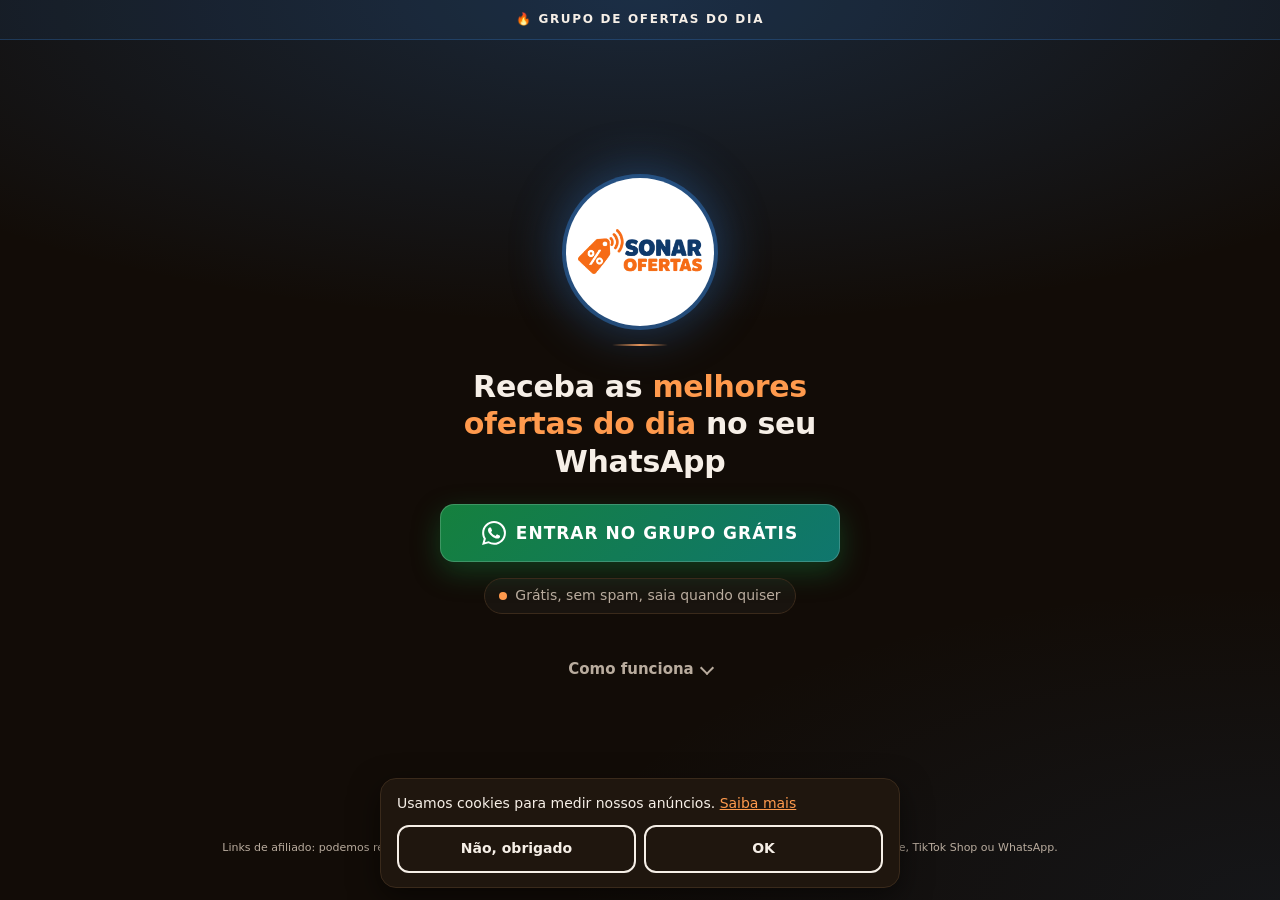
==== ofertas/index.html @ bebb6e47 "Páginas de grupo em tela única, sem rolagem /pet e /ofertas ficam numa tela só: logo, frase, botão, " ====
<!doctype html>
<html lang="pt-BR">
<head>
<meta charset="utf-8">
<meta name="viewport" content="width=device-width, initial-scale=1">
<title>Grupo de Ofertas no WhatsApp · Sonar Ofertas</title>
<meta name="description" content="Entre no grupo de ofertas Sonar Ofertas no WhatsApp: promoções do dia e cupons em eletrônicos, casa, moda e beleza. Grátis, sem spam.">
<link rel="canonical" href="https://clubsonar.com.br/ofertas">
<meta property="og:type" content="website">
<meta property="og:url" content="https://clubsonar.com.br/ofertas">
<meta property="og:title" content="Grupo de Ofertas no WhatsApp · Sonar Ofertas">
<meta property="og:description" content="Promoções do dia e cupons direto no seu WhatsApp. Grátis, sem spam.">
<meta property="og:image" content="https://clubsonar.com.br/assets/img/og.jpg">
<meta property="og:image:width" content="1200">
<meta property="og:image:height" content="630">
<meta name="twitter:card" content="summary_large_image">
<link rel="icon" href="/favicon.ico" sizes="any">
<link rel="icon" type="image/png" sizes="192x192" href="/assets/img/icon-192.png">
<link rel="apple-touch-icon" href="/assets/img/apple-touch-icon.png">
<meta name="theme-color" content="#120c07">
<link rel="stylesheet" href="/assets/site.css">
<script type="application/ld+json">
{"@context": "https://schema.org", "@type": "WebPage", "name": "Grupo de Ofertas no WhatsApp · Sonar Ofertas", "url": "https://clubsonar.com.br/ofertas", "inLanguage": "pt-BR", "description": "Entre no grupo de ofertas Sonar Ofertas no WhatsApp: promoções do dia e cupons em eletrônicos, casa, moda e beleza. Grátis, sem spam.", "isPartOf": {"@type": "WebSite", "name": "Club Sonar", "url": "https://clubsonar.com.br/"}}
</script>
<script defer src="https://static.cloudflareinsights.com/beacon.min.js" data-cf-beacon='{"token": "80817ee50f4f4da09d3f0798ebe7fc23"}'></script>
</head>
<body class="t-ofertas single">
<p class="topline">🔥 Grupo de ofertas do dia</p>
<main class="wrap stage">
  <div class="badge-logo wide"><img src="/assets/img/logo.webp" alt="Sonar Ofertas" width="124" height="45" fetchpriority="high"></div>
  <span class="glow-line" aria-hidden="true"></span>
  <h1>Receba as <span class="hl">melhores ofertas do dia</span> no seu WhatsApp</h1>
  <a class="cta" href="/ofertas/entrar" data-cta data-niche="ofertas" data-position="hero" data-loading-text="Abrindo o WhatsApp…"><svg class="wa" viewBox="0 0 24 24" aria-hidden="true" focusable="false"><path fill="currentColor" d="M17.472 14.382c-.297-.149-1.758-.867-2.03-.967-.273-.099-.471-.148-.67.15-.197.297-.767.966-.94 1.164-.173.199-.347.223-.644.075-.297-.15-1.255-.463-2.39-1.475-.883-.788-1.48-1.761-1.653-2.059-.173-.297-.018-.458.13-.606.134-.133.298-.347.446-.52.149-.174.198-.298.298-.497.099-.198.05-.371-.025-.52-.075-.149-.669-1.612-.916-2.207-.242-.579-.487-.5-.669-.51-.173-.008-.371-.01-.57-.01-.198 0-.52.074-.792.372-.272.297-1.04 1.016-1.04 2.479 0 1.462 1.065 2.875 1.213 3.074.149.198 2.096 3.2 5.077 4.487.709.306 1.262.489 1.694.625.712.227 1.36.195 1.871.118.571-.085 1.758-.719 2.006-1.413.248-.694.248-1.289.173-1.413-.074-.124-.272-.198-.57-.347m-5.421 7.403h-.004a9.87 9.87 0 01-5.031-1.378l-.361-.214-3.741.982.998-3.648-.235-.374a9.86 9.86 0 01-1.51-5.26c.001-5.45 4.436-9.884 9.888-9.884 2.64 0 5.122 1.03 6.988 2.898a9.825 9.825 0 012.893 6.994c-.003 5.45-4.437 9.884-9.885 9.884m8.413-18.297A11.815 11.815 0 0012.05 0C5.495 0 .16 5.335.157 11.892c0 2.096.547 4.142 1.588 5.945L.057 24l6.305-1.654a11.882 11.882 0 005.683 1.448h.005c6.554 0 11.89-5.335 11.893-11.893a11.821 11.821 0 00-3.48-8.413Z"/></svg><span class="spin" aria-hidden="true"></span><span class="cta-label">Entrar no grupo grátis</span></a>
  <p class="pill"><span class="dot" aria-hidden="true"></span>Grátis, sem spam, saia quando quiser</p>
  <!-- Aba recolhível nativa: fechada por padrão, abre e fecha a cada toque (sem JavaScript; o texto continua no HTML) -->
  <details class="how">
    <summary>Como funciona</summary>
    <div class="how-body">
      <ol class="steps">
        <li>Toque em “Entrar no grupo grátis”.</li>
        <li>O WhatsApp abre com o convite do grupo Sonar Ofertas. Toque em “Entrar”.</li>
        <li>Pronto! As promoções do dia chegam direto no seu celular.</li>
      </ol>
      <p class="how-note">Você entra pelo convite oficial do WhatsApp e não pedimos nenhum dado. Para sair, é só tocar em “Sair do grupo”.</p>
    </div>
  </details>
</main>
<footer class="mini-footer">
  <p>Links de afiliado: podemos receber comissão, sem custo extra para você. Sem vínculo com Mercado Livre, Amazon, Shopee, TikTok Shop ou WhatsApp.</p>
  <p><a href="/">Outros grupos</a> · <a href="/privacidade">Privacidade</a> · <button type="button" class="link-btn" data-consent-open>Preferências de privacidade</button></p>
</footer>
<script src="/config.js"></script>
<script src="/tracking.js"></script>
</body>
</html>
---- assets/site.css ----
/* Estilo único do site — visual minimalista escuro.
   Paleta 60-30-10: 60% fundo escuro quente (--bg #120C07), 30% cor do nicho no brilho e destaques (--accent),
   10% CTA verde (#15803D → #0F766E). A cor do CTA não é usada em nenhum outro elemento.
   Contrastes (WCAG AA): texto #F6EFE7 em #120C07 17,4:1 · --muted #B9AC9E em #120C07 8,6:1 ·
   --accent #FF9A4D em #120C07 8,4:1 · branco em #15803D 5,0:1 e em #0F766E 5,5:1.
   Cada página escolhe o brilho do nicho pela classe no <body> (t-pet, t-ofertas). */
:root {
  color-scheme: dark;
  --bg:#120c07; --bg2:#1b120a; --card:#1f160e; --ink:#f6efe7; --muted:#b9ac9e; --line:#3a2a1b;
  --accent:#ff9a4d; --glow:254,99,1;           /* laranja Sonar (RGB, usado com transparência) */
  --cta1:#15803d; --cta2:#0f766e; --cta-ink:#fff;
  --focus:#f7b020;
}
.t-ofertas { --glow:47,109,181; }               /* azul da marca Sonar Ofertas no brilho; destaque continua laranja */

* { box-sizing:border-box; }
html { background:var(--bg); }
body { margin:0; min-height:100vh; color:var(--ink); font:16px/1.55 system-ui,-apple-system,"Segoe UI",Roboto,sans-serif;
       background:
         radial-gradient(120% 60% at 50% 0%, rgba(var(--glow),.28), transparent 60%),
         radial-gradient(80% 50% at 100% 100%, rgba(var(--glow),.10), transparent 70%),
         var(--bg);
       background-attachment:fixed; }
a { color:var(--accent); }
:focus-visible { outline:3px solid var(--focus); outline-offset:3px; border-radius:8px; }
.wrap { width:100%; max-width:480px; margin:0 auto; padding:0 16px; }
.center { text-align:center; }
.hl { color:var(--accent); }

/* Faixa do topo: marca do canal em uma linha, sem menu */
.topline { margin:0; padding:10px 16px; text-align:center; font-size:12px; font-weight:800; letter-spacing:.14em; text-transform:uppercase;
           border-bottom:1px solid rgba(var(--glow),.35); background:rgba(var(--glow),.10); }
.topline a { color:inherit; text-decoration:none; }

/* Palco: tudo que importa cabe na primeira tela do celular */
.stage { min-height:calc(100svh - 41px); display:flex; flex-direction:column; align-items:center; justify-content:center;
         text-align:center; padding:32px 0 40px; }
.badge-logo { position:relative; display:grid; place-items:center; width:148px; height:148px; border-radius:50%; background:#fff;
              box-shadow:0 0 0 4px rgba(var(--glow),.55), 0 0 48px 8px rgba(var(--glow),.45); overflow:hidden; }
.badge-logo img { display:block; width:100%; height:100%; object-fit:cover; }
.badge-logo.wide img { width:84%; height:auto; object-fit:contain; }    /* logo horizontal (Sonar Ofertas) dentro do círculo */
.glow-line { display:block; width:56px; height:2px; margin:18px auto 22px; border-radius:2px;
             background:linear-gradient(90deg, transparent, rgb(var(--glow)), transparent); }
.t-ofertas .glow-line { background:linear-gradient(90deg, transparent, var(--accent), transparent); }
h1 { font-size:clamp(22px, 6.2vw, 30px); line-height:1.25; margin:0 0 24px; max-width:420px; letter-spacing:-.01em; }

/* CTA — o elemento mais chamativo da página (única cor verde do site) */
.cta { position:relative; display:flex; align-items:center; justify-content:center; gap:10px; width:100%; max-width:400px; min-height:58px;
       padding:14px 18px; border-radius:14px; background:linear-gradient(135deg, var(--cta1), var(--cta2)); color:var(--cta-ink);
       font-weight:800; font-size:17px; letter-spacing:.06em; text-transform:uppercase; text-decoration:none;
       box-shadow:0 10px 28px rgba(21,128,61,.40), inset 0 0 0 1px rgba(255,255,255,.18); overflow:hidden;
       transition:transform .15s, box-shadow .15s, filter .15s; }
.cta:hover { transform:translateY(-1px); filter:brightness(1.08); }
.cta:active { transform:scale(.98); }
.wa { width:24px; height:24px; flex:none; }
/* Brilho que atravessa o botão de tempos em tempos */
.cta::after { content:""; position:absolute; inset:0; transform:translateX(-120%);
              background:linear-gradient(110deg, transparent 30%, rgba(255,255,255,.28) 50%, transparent 70%); pointer-events:none; }

/* Loading ao clicar (classe posta pelo tracking.js depois de registrar o clique) */
.spin { display:none; width:22px; height:22px; flex:none; border-radius:50%; border:3px solid rgba(255,255,255,.35); border-top-color:#fff;
        animation:spin .75s linear infinite; }
.is-loading { cursor:progress; }
.is-loading .spin { display:inline-block; }
.is-loading .wa, .is-loading::after { display:none; }

.pill { display:inline-flex; align-items:center; gap:8px; margin:16px 0 0; padding:6px 14px; border-radius:999px;
        border:1px solid var(--line); background:rgba(255,255,255,.03); color:var(--muted); font-size:14px; }
.dot { width:8px; height:8px; border-radius:50%; background:var(--accent); flex:none; }
/* "Como funciona": aba que abre e recolhe ao toque (<details> nativo) */
.how { width:100%; max-width:400px; margin-top:32px; text-align:left; }
.how summary { list-style:none; display:flex; align-items:center; justify-content:center; gap:8px; min-height:48px;
               color:var(--muted); font-size:15px; font-weight:600; cursor:pointer; border-radius:12px; }
.how summary::-webkit-details-marker { display:none; }
.how summary::after { content:""; width:8px; height:8px; border-right:2px solid currentColor; border-bottom:2px solid currentColor;
                      transform:translateY(-2px) rotate(45deg); transition:transform .2s; }
.how[open] summary::after { transform:translateY(2px) rotate(-135deg); }
.how summary:hover, .how[open] summary { color:var(--ink); }
.how-body { margin-top:4px; padding:14px 16px; border:1px solid var(--line); border-radius:14px; background:rgba(255,255,255,.03);
            animation:rise .25s ease-out both; }
.how-note { margin:12px 0 0; font-size:13px; color:var(--muted); }

/* Página única (páginas de grupo): topo + palco + rodapé de uma linha ocupam exatamente a tela */
.single { display:flex; flex-direction:column; min-height:100vh; min-height:100svh; }
.single .stage { flex:1; min-height:0; padding:20px 16px; }
.mini-footer { padding:8px 16px 12px; text-align:center; font-size:11px; line-height:1.45; color:var(--muted); }
.mini-footer p { margin:0; }
.mini-footer a, .mini-footer .link-btn { display:inline-flex; align-items:center; min-height:32px; padding:0 2px; border:0; background:none;
                                         color:var(--ink); font:inherit; font-weight:600; text-decoration:none; cursor:pointer; }
.mini-footer a:hover, .mini-footer .link-btn:hover { text-decoration:underline; }
/* Telas baixas (ex.: 360×640): logo e espaços menores para não precisar rolar */
@media (max-height:720px) {
  .single .badge-logo { width:112px; height:112px; }
  .single .glow-line { margin:12px auto 14px; }
  .single h1 { margin-bottom:16px; font-size:clamp(20px, 5.6vw, 26px); }
  .single .how { margin-top:24px; }
}

/* Passos do "Como funciona" */
.steps { counter-reset:s; display:grid; gap:10px; list-style:none; margin:0; padding:0; }
.steps li { counter-increment:s; display:flex; gap:12px; align-items:center; color:var(--muted); }
.steps li::before { content:counter(s); flex:none; width:28px; height:28px; border-radius:50%; display:grid; place-items:center;
                    border:1px solid rgba(var(--glow),.6); color:var(--ink); font-weight:800; font-size:14px; }

/* Home: lista simples de grupos */
.stage.home { min-height:auto; padding:40px 0 16px; }
.stage.home h1 { margin-bottom:6px; }
.stage.home .badge-logo { width:112px; height:112px; }
.sub { color:var(--muted); margin:0; }
.groups { list-style:none; margin:0; padding:0 0 8px; display:grid; gap:12px; }
.group { display:flex; align-items:center; gap:14px; min-height:84px; padding:14px; border-radius:16px; text-decoration:none; color:var(--ink);
         background:var(--card); border:1px solid var(--line); transition:border-color .15s, transform .15s; }
.group:hover { border-color:rgba(var(--glow),.7); transform:translateY(-1px); }
.group-icon { width:52px; height:52px; flex:none; border-radius:50%; overflow:hidden; background:#fff; display:grid; place-items:center; font-size:26px; }
.group-icon img { width:100%; height:100%; object-fit:cover; }
.group-text { flex:1; min-width:0; }
.group-text strong { display:block; font-size:17px; }
.group-text span { display:block; color:var(--muted); font-size:14px; line-height:1.4; }
.go { display:inline-flex; align-items:center; gap:6px; flex:none; min-height:40px; padding:0 14px; border-radius:999px;
      background:linear-gradient(135deg, var(--cta1), var(--cta2)); color:var(--cta-ink); font-weight:800; font-size:14px; }
.go .wa { width:18px; height:18px; }
.go .spin { width:16px; height:16px; border-width:2px; }

/* Textos longos (Política de Privacidade) */
.prose { padding:24px 16px 0; }
.prose h1 { font-size:28px; }
.prose h2 { font-size:19px; margin:24px 0 8px; }
.prose p, .prose li { color:var(--muted); }

/* Rodapé discreto: avisos obrigatórios (afiliado, não-vínculo, privacidade, contato) */
.site-footer { border-top:1px solid var(--line); margin-top:24px; padding:16px 0 32px; color:var(--muted); font-size:12px; text-align:center; }
.site-footer p { margin:6px 0; }
.site-footer nav { display:flex; flex-wrap:wrap; gap:0 16px; justify-content:center; font-size:13px; }
.site-footer nav a, .site-footer .link-btn { display:inline-flex; align-items:center; min-height:48px; padding:0; border:0; background:none;
                                             color:var(--ink); font:inherit; font-weight:600; text-decoration:none; cursor:pointer; }
.site-footer nav a:hover, .site-footer .link-btn:hover { text-decoration:underline; }

/* Banner de consentimento LGPD (montado pelo tracking.js). Botões neutros e do mesmo peso: a cor do CTA não aparece aqui. */
.consent { position:fixed; left:12px; right:12px; bottom:12px; z-index:50; max-width:520px; margin:0 auto; padding:14px 16px;
           background:var(--card); color:var(--ink); border:1px solid var(--line); border-radius:16px; box-shadow:0 10px 30px rgba(0,0,0,.5); font-size:14px; }
.consent p { margin:0 0 10px; }
.consent .row { display:flex; gap:8px; }
.consent button { flex:1; min-height:48px; border:2px solid var(--ink); border-radius:12px; background:transparent; color:var(--ink);
                  font:inherit; font-weight:700; cursor:pointer; }

/* Redirecionador /<nicho>/entrar: continua o mesmo loading */
.opening { min-height:100svh; display:flex; flex-direction:column; align-items:center; justify-content:center; text-align:center; gap:16px; padding:24px 16px; }
.opening .spin { display:block; width:40px; height:40px; border-width:4px; border-top-color:var(--accent); }
.opening h1 { margin:0; font-size:22px; }
.opening p { margin:0; color:var(--muted); }

/* Animações de entrada: curtas, só transform/opacity (não atrasam o LCP de forma perceptível) */
@keyframes spin { to { transform:rotate(360deg); } }
@keyframes pop { from { transform:scale(.6); opacity:.01; } 70% { transform:scale(1.06); } to { transform:scale(1); opacity:1; } }
@keyframes rise { from { transform:translateY(14px); opacity:.01; } to { transform:none; opacity:1; } }
@keyframes pulse { 0%,100% { box-shadow:0 0 0 4px rgba(var(--glow),.55), 0 0 40px 6px rgba(var(--glow),.35); }
                   50% { box-shadow:0 0 0 4px rgba(var(--glow),.75), 0 0 64px 14px rgba(var(--glow),.55); } }
@keyframes shine { 0%,70% { transform:translateX(-120%); } 100% { transform:translateX(120%); } }
@keyframes grow { from { width:0; } }
.badge-logo { animation:pop .55s cubic-bezier(.2,.8,.3,1.2) both, pulse 3.2s ease-in-out .6s infinite; }
.glow-line { animation:grow .5s ease-out .25s both; }
.stage h1 { animation:rise .45s ease-out .15s both; }
.stage .cta, .groups { animation:rise .45s ease-out .28s both; }
.stage .pill, .stage .sub { animation:rise .45s ease-out .38s both; }
.cta::after { animation:shine 3.6s ease-in-out 1.2s infinite; }

@media (prefers-reduced-motion: reduce) {
  *, *::before, *::after { animation:none !important; transition:none !important; }
  .spin { animation:spin 1.6s linear infinite !important; }   /* indicador de carregamento continua, mais lento */
}
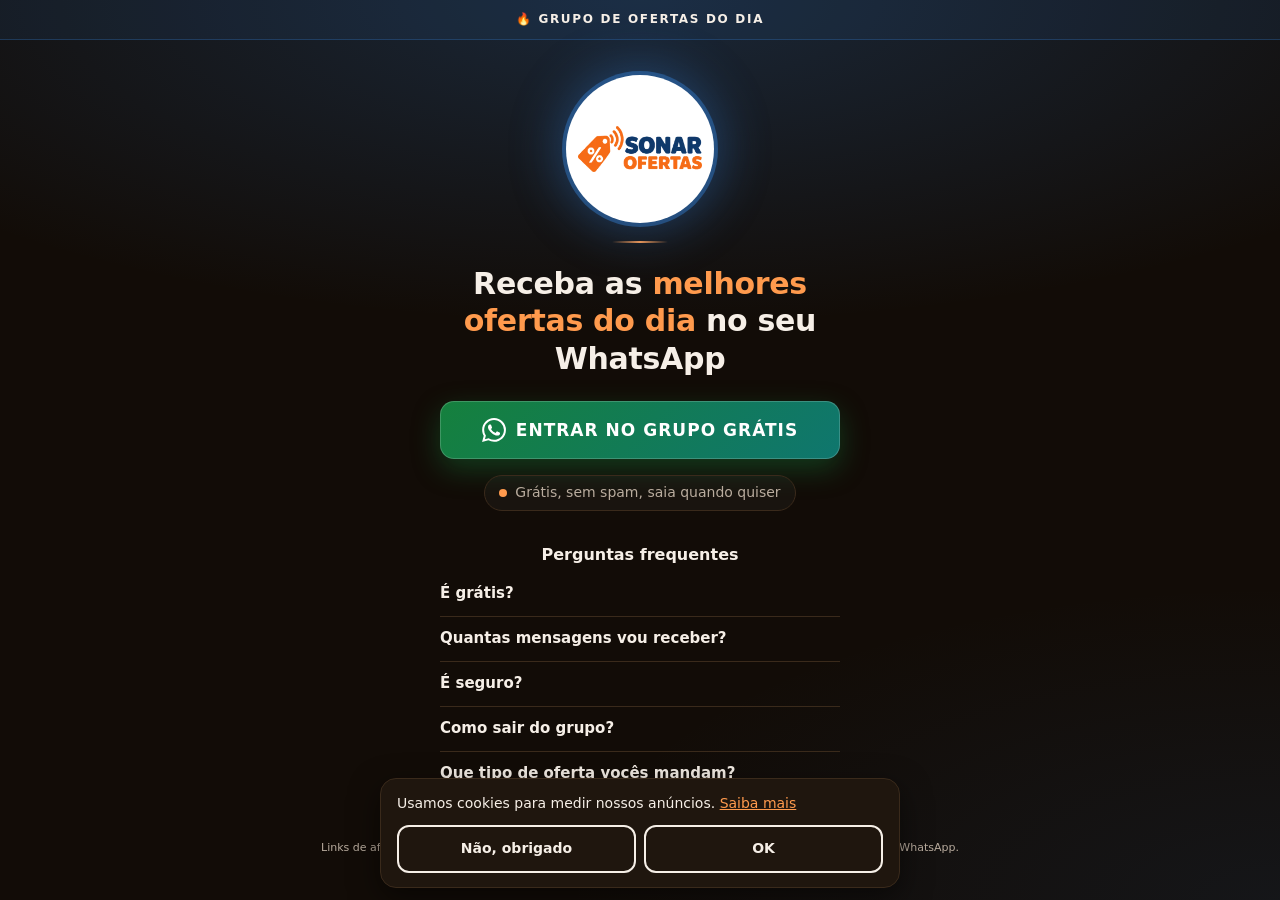
==== commit e81c18c1: "Troca "Como funciona" pelas perguntas frequentes na tela única Cada pergunta abre e fecha ao toque. " ====
--- a/ofertas/index.html
+++ b/ofertas/index.html
@@ -20,7 +20,7 @@
 <meta name="theme-color" content="#120c07">
 <link rel="stylesheet" href="/assets/site.css">
 <script type="application/ld+json">
-{"@context": "https://schema.org", "@type": "WebPage", "name": "Grupo de Ofertas no WhatsApp · Sonar Ofertas", "url": "https://clubsonar.com.br/ofertas", "inLanguage": "pt-BR", "description": "Entre no grupo de ofertas Sonar Ofertas no WhatsApp: promoções do dia e cupons em eletrônicos, casa, moda e beleza. Grátis, sem spam.", "isPartOf": {"@type": "WebSite", "name": "Club Sonar", "url": "https://clubsonar.com.br/"}}
+[{"@context": "https://schema.org", "@type": "WebPage", "name": "Grupo de Ofertas no WhatsApp · Sonar Ofertas", "url": "https://clubsonar.com.br/ofertas", "inLanguage": "pt-BR", "description": "Entre no grupo de ofertas Sonar Ofertas no WhatsApp: promoções do dia e cupons em eletrônicos, casa, moda e beleza. Grátis, sem spam.", "isPartOf": {"@type": "WebSite", "name": "Club Sonar", "url": "https://clubsonar.com.br/"}}, {"@context": "https://schema.org", "@type": "FAQPage", "mainEntity": [{"@type": "Question", "name": "É grátis?", "acceptedAnswer": {"@type": "Answer", "text": "Sim. Entrar e participar do grupo é 100% gratuito."}}, {"@type": "Question", "name": "Quantas mensagens vou receber?", "acceptedAnswer": {"@type": "Answer", "text": "Depende das promoções do dia. Mandamos só o que vale a pena e, se preferir, você pode silenciar o grupo e conferir quando quiser."}}, {"@type": "Question", "name": "É seguro?", "acceptedAnswer": {"@type": "Answer", "text": "Sim. Você entra pelo convite oficial do WhatsApp e não pedimos nenhum dado. Os links levam para as próprias lojas, onde a compra acontece normalmente. Nunca pedimos pagamento, senha ou código por mensagem."}}, {"@type": "Question", "name": "Como sair do grupo?", "acceptedAnswer": {"@type": "Answer", "text": "Abra o grupo no WhatsApp, toque no nome dele e escolha “Sair do grupo”. Pronto, sem complicação."}}, {"@type": "Question", "name": "Que tipo de oferta vocês mandam?", "acceptedAnswer": {"@type": "Answer", "text": "Eletrônicos, casa, cozinha, moda, beleza e itens do dia a dia, sempre de lojas conhecidas."}}]}]
 </script>
 <script defer src="https://static.cloudflareinsights.com/beacon.min.js" data-cf-beacon='{"token": "80817ee50f4f4da09d3f0798ebe7fc23"}'></script>
 </head>
@@ -32,21 +32,18 @@
   <h1>Receba as <span class="hl">melhores ofertas do dia</span> no seu WhatsApp</h1>
   <a class="cta" href="/ofertas/entrar" data-cta data-niche="ofertas" data-position="hero" data-loading-text="Abrindo o WhatsApp…"><svg class="wa" viewBox="0 0 24 24" aria-hidden="true" focusable="false"><path fill="currentColor" d="M17.472 14.382c-.297-.149-1.758-.867-2.03-.967-.273-.099-.471-.148-.67.15-.197.297-.767.966-.94 1.164-.173.199-.347.223-.644.075-.297-.15-1.255-.463-2.39-1.475-.883-.788-1.48-1.761-1.653-2.059-.173-.297-.018-.458.13-.606.134-.133.298-.347.446-.52.149-.174.198-.298.298-.497.099-.198.05-.371-.025-.52-.075-.149-.669-1.612-.916-2.207-.242-.579-.487-.5-.669-.51-.173-.008-.371-.01-.57-.01-.198 0-.52.074-.792.372-.272.297-1.04 1.016-1.04 2.479 0 1.462 1.065 2.875 1.213 3.074.149.198 2.096 3.2 5.077 4.487.709.306 1.262.489 1.694.625.712.227 1.36.195 1.871.118.571-.085 1.758-.719 2.006-1.413.248-.694.248-1.289.173-1.413-.074-.124-.272-.198-.57-.347m-5.421 7.403h-.004a9.87 9.87 0 01-5.031-1.378l-.361-.214-3.741.982.998-3.648-.235-.374a9.86 9.86 0 01-1.51-5.26c.001-5.45 4.436-9.884 9.888-9.884 2.64 0 5.122 1.03 6.988 2.898a9.825 9.825 0 012.893 6.994c-.003 5.45-4.437 9.884-9.885 9.884m8.413-18.297A11.815 11.815 0 0012.05 0C5.495 0 .16 5.335.157 11.892c0 2.096.547 4.142 1.588 5.945L.057 24l6.305-1.654a11.882 11.882 0 005.683 1.448h.005c6.554 0 11.89-5.335 11.893-11.893a11.821 11.821 0 00-3.48-8.413Z"/></svg><span class="spin" aria-hidden="true"></span><span class="cta-label">Entrar no grupo grátis</span></a>
   <p class="pill"><span class="dot" aria-hidden="true"></span>Grátis, sem spam, saia quando quiser</p>
-  <!-- Aba recolhível nativa: fechada por padrão, abre e fecha a cada toque (sem JavaScript; o texto continua no HTML) -->
-  <details class="how">
-    <summary>Como funciona</summary>
-    <div class="how-body">
-      <ol class="steps">
-        <li>Toque em “Entrar no grupo grátis”.</li>
-        <li>O WhatsApp abre com o convite do grupo Sonar Ofertas. Toque em “Entrar”.</li>
-        <li>Pronto! As promoções do dia chegam direto no seu celular.</li>
-      </ol>
-      <p class="how-note">Você entra pelo convite oficial do WhatsApp e não pedimos nenhum dado. Para sair, é só tocar em “Sair do grupo”.</p>
-    </div>
-  </details>
+  <!-- Perguntas frequentes: cada uma abre e fecha a cada toque (<details> nativo, sem JavaScript; o texto continua no HTML) -->
+  <section class="faqs" aria-labelledby="faq-title">
+    <h2 id="faq-title">Perguntas frequentes</h2>
+    <details class="faq"><summary>É grátis?</summary><p>Sim. Entrar e participar do grupo é 100% gratuito.</p></details>
+    <details class="faq"><summary>Quantas mensagens vou receber?</summary><p>Depende das promoções do dia. Mandamos só o que vale a pena e, se preferir, você pode silenciar o grupo e conferir quando quiser.</p></details>
+    <details class="faq"><summary>É seguro?</summary><p>Sim. Você entra pelo convite oficial do WhatsApp e não pedimos nenhum dado. Os links levam para as próprias lojas, onde a compra acontece normalmente. Nunca pedimos pagamento, senha ou código por mensagem.</p></details>
+    <details class="faq"><summary>Como sair do grupo?</summary><p>Abra o grupo no WhatsApp, toque no nome dele e escolha “Sair do grupo”. Pronto, sem complicação.</p></details>
+    <details class="faq"><summary>Que tipo de oferta vocês mandam?</summary><p>Eletrônicos, casa, cozinha, moda, beleza e itens do dia a dia, sempre de lojas conhecidas.</p></details>
+  </section>
 </main>
 <footer class="mini-footer">
-  <p>Links de afiliado: podemos receber comissão, sem custo extra para você. Sem vínculo com Mercado Livre, Amazon, Shopee, TikTok Shop ou WhatsApp.</p>
+  <p>Links de afiliado: podemos receber comissão, sem custo extra para você. Sem vínculo com as lojas ou o WhatsApp.</p>
   <p><a href="/">Outros grupos</a> · <a href="/privacidade">Privacidade</a> · <button type="button" class="link-btn" data-consent-open>Preferências de privacidade</button></p>
 </footer>
 <script src="/config.js"></script>
--- a/assets/site.css
+++ b/assets/site.css
@@ -67,22 +67,18 @@
 .pill { display:inline-flex; align-items:center; gap:8px; margin:16px 0 0; padding:6px 14px; border-radius:999px;
         border:1px solid var(--line); background:rgba(255,255,255,.03); color:var(--muted); font-size:14px; }
 .dot { width:8px; height:8px; border-radius:50%; background:var(--accent); flex:none; }
-/* "Como funciona": aba que abre e recolhe ao toque (<details> nativo) */
-.how { width:100%; max-width:400px; margin-top:32px; text-align:left; }
-.how summary { list-style:none; display:flex; align-items:center; justify-content:center; gap:8px; min-height:48px;
-               color:var(--muted); font-size:15px; font-weight:600; cursor:pointer; border-radius:12px; }
-.how summary::-webkit-details-marker { display:none; }
-.how summary::after { content:""; width:8px; height:8px; border-right:2px solid currentColor; border-bottom:2px solid currentColor;
-                      transform:translateY(-2px) rotate(45deg); transition:transform .2s; }
-.how[open] summary::after { transform:translateY(2px) rotate(-135deg); }
-.how summary:hover, .how[open] summary { color:var(--ink); }
-.how-body { margin-top:4px; padding:14px 16px; border:1px solid var(--line); border-radius:14px; background:rgba(255,255,255,.03);
-            animation:rise .25s ease-out both; }
-.how-note { margin:12px 0 0; font-size:13px; color:var(--muted); }
+/* Perguntas frequentes: cada pergunta abre e recolhe ao toque (<details> nativo) */
+.faqs { width:100%; max-width:400px; margin-top:32px; text-align:left; }
+.faqs h2 { margin:0 0 4px; font-size:16px; text-align:center; }
+.faq { border-bottom:1px solid var(--line); }
+.faq summary { list-style:none; display:flex; align-items:center; min-height:44px;
+               font-size:15px; font-weight:600; cursor:pointer; }
+.faq summary::-webkit-details-marker { display:none; }
+.faq p { margin:0 0 12px; font-size:14px; color:var(--muted); animation:rise .25s ease-out both; }
 
 /* Página única (páginas de grupo): topo + palco + rodapé de uma linha ocupam exatamente a tela */
 .single { display:flex; flex-direction:column; min-height:100vh; min-height:100svh; }
-.single .stage { flex:1; min-height:0; padding:20px 16px; }
+.single .stage { flex:1; min-height:0; padding:12px 16px; }
 .mini-footer { padding:8px 16px 12px; text-align:center; font-size:11px; line-height:1.45; color:var(--muted); }
 .mini-footer p { margin:0; }
 .mini-footer a, .mini-footer .link-btn { display:inline-flex; align-items:center; min-height:32px; padding:0 2px; border:0; background:none;
@@ -90,10 +86,16 @@
 .mini-footer a:hover, .mini-footer .link-btn:hover { text-decoration:underline; }
 /* Telas baixas (ex.: 360×640): logo e espaços menores para não precisar rolar */
 @media (max-height:720px) {
-  .single .badge-logo { width:112px; height:112px; }
-  .single .glow-line { margin:12px auto 14px; }
-  .single h1 { margin-bottom:16px; font-size:clamp(20px, 5.6vw, 26px); }
-  .single .how { margin-top:24px; }
+  .single .topline { padding:8px 16px; }
+  .single .badge-logo { width:84px; height:84px; }
+  .single .glow-line { margin:10px auto 10px; }
+  .single h1 { margin-bottom:12px; font-size:clamp(19px, 5.4vw, 24px); }
+  .single .cta { min-height:52px; padding:12px 16px; }
+  .single .pill { margin-top:10px; font-size:13px; padding:4px 12px; }
+  .single .faqs { margin-top:16px; }
+  .single .faq summary { min-height:38px; font-size:14px; }
+  .single .mini-footer { padding:6px 12px 8px; }
+}
 }
 
 /* Passos do "Como funciona" */
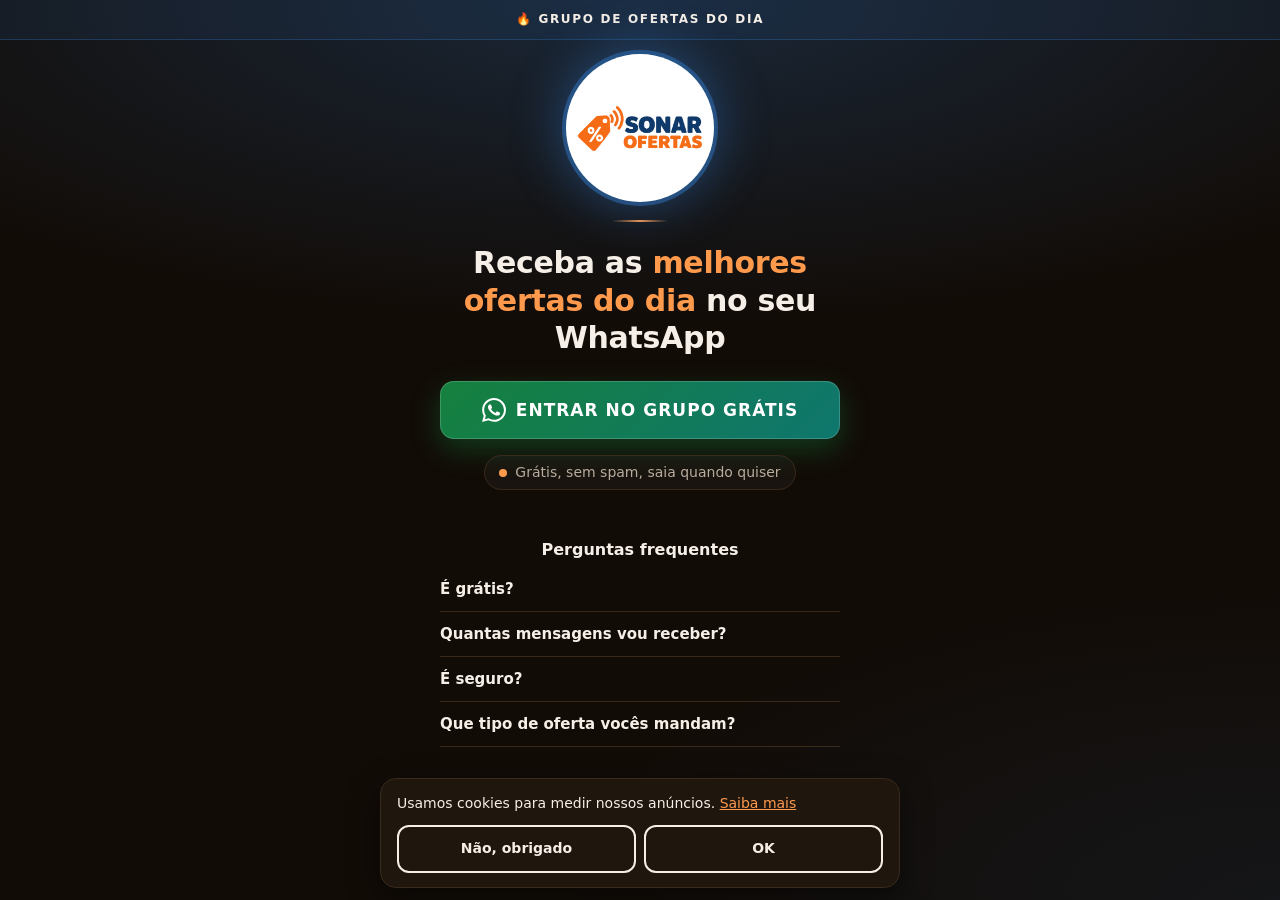
==== commit 158d77fe: "Rodapé centralizado, mais espaço antes das perguntas e CSS sem cache velho - Rodapé fica logo abaixo" ====
--- a/ofertas/index.html
+++ b/ofertas/index.html
@@ -18,14 +18,15 @@
 <link rel="icon" type="image/png" sizes="192x192" href="/assets/img/icon-192.png">
 <link rel="apple-touch-icon" href="/assets/img/apple-touch-icon.png">
 <meta name="theme-color" content="#120c07">
-<link rel="stylesheet" href="/assets/site.css">
+<link rel="stylesheet" href="/assets/site.css?v=0523f3ca">
 <script type="application/ld+json">
-[{"@context": "https://schema.org", "@type": "WebPage", "name": "Grupo de Ofertas no WhatsApp · Sonar Ofertas", "url": "https://clubsonar.com.br/ofertas", "inLanguage": "pt-BR", "description": "Entre no grupo de ofertas Sonar Ofertas no WhatsApp: promoções do dia e cupons em eletrônicos, casa, moda e beleza. Grátis, sem spam.", "isPartOf": {"@type": "WebSite", "name": "Club Sonar", "url": "https://clubsonar.com.br/"}}, {"@context": "https://schema.org", "@type": "FAQPage", "mainEntity": [{"@type": "Question", "name": "É grátis?", "acceptedAnswer": {"@type": "Answer", "text": "Sim. Entrar e participar do grupo é 100% gratuito."}}, {"@type": "Question", "name": "Quantas mensagens vou receber?", "acceptedAnswer": {"@type": "Answer", "text": "Depende das promoções do dia. Mandamos só o que vale a pena e, se preferir, você pode silenciar o grupo e conferir quando quiser."}}, {"@type": "Question", "name": "É seguro?", "acceptedAnswer": {"@type": "Answer", "text": "Sim. Você entra pelo convite oficial do WhatsApp e não pedimos nenhum dado. Os links levam para as próprias lojas, onde a compra acontece normalmente. Nunca pedimos pagamento, senha ou código por mensagem."}}, {"@type": "Question", "name": "Como sair do grupo?", "acceptedAnswer": {"@type": "Answer", "text": "Abra o grupo no WhatsApp, toque no nome dele e escolha “Sair do grupo”. Pronto, sem complicação."}}, {"@type": "Question", "name": "Que tipo de oferta vocês mandam?", "acceptedAnswer": {"@type": "Answer", "text": "Eletrônicos, casa, cozinha, moda, beleza e itens do dia a dia, sempre de lojas conhecidas."}}]}]
+[{"@context": "https://schema.org", "@type": "WebPage", "name": "Grupo de Ofertas no WhatsApp · Sonar Ofertas", "url": "https://clubsonar.com.br/ofertas", "inLanguage": "pt-BR", "description": "Entre no grupo de ofertas Sonar Ofertas no WhatsApp: promoções do dia e cupons em eletrônicos, casa, moda e beleza. Grátis, sem spam.", "isPartOf": {"@type": "WebSite", "name": "Club Sonar", "url": "https://clubsonar.com.br/"}}, {"@context": "https://schema.org", "@type": "FAQPage", "mainEntity": [{"@type": "Question", "name": "É grátis?", "acceptedAnswer": {"@type": "Answer", "text": "Sim. Entrar e participar do grupo é 100% gratuito."}}, {"@type": "Question", "name": "Quantas mensagens vou receber?", "acceptedAnswer": {"@type": "Answer", "text": "Depende das promoções do dia. Mandamos só o que vale a pena e, se preferir, você pode silenciar o grupo e conferir quando quiser."}}, {"@type": "Question", "name": "É seguro?", "acceptedAnswer": {"@type": "Answer", "text": "Sim. Você entra pelo convite oficial do WhatsApp e não pedimos nenhum dado. Os links levam para as próprias lojas, onde a compra acontece normalmente. Nunca pedimos pagamento, senha ou código por mensagem."}}, {"@type": "Question", "name": "Que tipo de oferta vocês mandam?", "acceptedAnswer": {"@type": "Answer", "text": "Eletrônicos, casa, cozinha, moda, beleza e itens do dia a dia, sempre de lojas conhecidas."}}]}]
 </script>
 <script defer src="https://static.cloudflareinsights.com/beacon.min.js" data-cf-beacon='{"token": "80817ee50f4f4da09d3f0798ebe7fc23"}'></script>
 </head>
 <body class="t-ofertas single">
 <p class="topline">🔥 Grupo de ofertas do dia</p>
+<div class="screen">
 <main class="wrap stage">
   <div class="badge-logo wide"><img src="/assets/img/logo.webp" alt="Sonar Ofertas" width="124" height="45" fetchpriority="high"></div>
   <span class="glow-line" aria-hidden="true"></span>
@@ -38,15 +39,15 @@
     <details class="faq"><summary>É grátis?</summary><p>Sim. Entrar e participar do grupo é 100% gratuito.</p></details>
     <details class="faq"><summary>Quantas mensagens vou receber?</summary><p>Depende das promoções do dia. Mandamos só o que vale a pena e, se preferir, você pode silenciar o grupo e conferir quando quiser.</p></details>
     <details class="faq"><summary>É seguro?</summary><p>Sim. Você entra pelo convite oficial do WhatsApp e não pedimos nenhum dado. Os links levam para as próprias lojas, onde a compra acontece normalmente. Nunca pedimos pagamento, senha ou código por mensagem.</p></details>
-    <details class="faq"><summary>Como sair do grupo?</summary><p>Abra o grupo no WhatsApp, toque no nome dele e escolha “Sair do grupo”. Pronto, sem complicação.</p></details>
     <details class="faq"><summary>Que tipo de oferta vocês mandam?</summary><p>Eletrônicos, casa, cozinha, moda, beleza e itens do dia a dia, sempre de lojas conhecidas.</p></details>
   </section>
 </main>
-<footer class="mini-footer">
-  <p>Links de afiliado: podemos receber comissão, sem custo extra para você. Sem vínculo com as lojas ou o WhatsApp.</p>
-  <p><a href="/">Outros grupos</a> · <a href="/privacidade">Privacidade</a> · <button type="button" class="link-btn" data-consent-open>Preferências de privacidade</button></p>
-</footer>
-<script src="/config.js"></script>
-<script src="/tracking.js"></script>
+  <footer class="mini-footer">
+    <p>Links de afiliado: podemos receber comissão, sem custo extra para você. Sem vínculo com as lojas ou o WhatsApp.</p>
+    <nav aria-label="Rodapé"><a href="/">Outros grupos</a><a href="/privacidade">Privacidade</a><button type="button" class="link-btn" data-consent-open>Preferências de privacidade</button></nav>
+  </footer>
+</div>
+<script src="/config.js?v=0523f3ca"></script>
+<script src="/tracking.js?v=0523f3ca"></script>
 </body>
 </html>
--- a/assets/site.css
+++ b/assets/site.css
@@ -68,7 +68,7 @@
         border:1px solid var(--line); background:rgba(255,255,255,.03); color:var(--muted); font-size:14px; }
 .dot { width:8px; height:8px; border-radius:50%; background:var(--accent); flex:none; }
 /* Perguntas frequentes: cada pergunta abre e recolhe ao toque (<details> nativo) */
-.faqs { width:100%; max-width:400px; margin-top:32px; text-align:left; }
+.faqs { width:100%; max-width:400px; margin-top:48px; text-align:left; }
 .faqs h2 { margin:0 0 4px; font-size:16px; text-align:center; }
 .faq { border-bottom:1px solid var(--line); }
 .faq summary { list-style:none; display:flex; align-items:center; min-height:44px;
@@ -78,10 +78,15 @@
 
 /* Página única (páginas de grupo): topo + palco + rodapé de uma linha ocupam exatamente a tela */
 .single { display:flex; flex-direction:column; min-height:100vh; min-height:100svh; }
-.single .stage { flex:1; min-height:0; padding:12px 16px; }
-.mini-footer { padding:8px 16px 12px; text-align:center; font-size:11px; line-height:1.45; color:var(--muted); }
+/* Conteúdo e rodapé centralizados juntos: em tela alta não sobra um vão entre as perguntas e o rodapé */
+.screen { flex:1; display:flex; flex-direction:column; align-items:center; justify-content:center; padding:12px 16px; }
+.single .stage { min-height:0; padding:0; }
+.mini-footer { width:100%; max-width:400px; margin-top:28px;
+               text-align:center; font-size:12px; line-height:1.5; color:var(--muted); }
 .mini-footer p { margin:0; }
-.mini-footer a, .mini-footer .link-btn { display:inline-flex; align-items:center; min-height:32px; padding:0 2px; border:0; background:none;
+.mini-footer nav { display:flex; flex-wrap:wrap; justify-content:center; gap:0 18px; margin-top:2px; }
+.mini-footer a, .mini-footer .link-btn { -webkit-appearance:none; appearance:none; display:inline-flex; align-items:center; min-height:36px;
+                                         padding:0; margin:0; border:0; border-radius:0; background:none; box-shadow:none;
                                          color:var(--ink); font:inherit; font-weight:600; text-decoration:none; cursor:pointer; }
 .mini-footer a:hover, .mini-footer .link-btn:hover { text-decoration:underline; }
 /* Telas baixas (ex.: 360×640): logo e espaços menores para não precisar rolar */
@@ -92,9 +97,10 @@
   .single h1 { margin-bottom:12px; font-size:clamp(19px, 5.4vw, 24px); }
   .single .cta { min-height:52px; padding:12px 16px; }
   .single .pill { margin-top:10px; font-size:13px; padding:4px 12px; }
-  .single .faqs { margin-top:16px; }
+  .single .faqs { margin-top:28px; }
   .single .faq summary { min-height:38px; font-size:14px; }
-  .single .mini-footer { padding:6px 12px 8px; }
+  .single .mini-footer { margin-top:18px; font-size:11px; }
+  .single .mini-footer a, .single .mini-footer .link-btn { min-height:32px; }
 }
 }
 
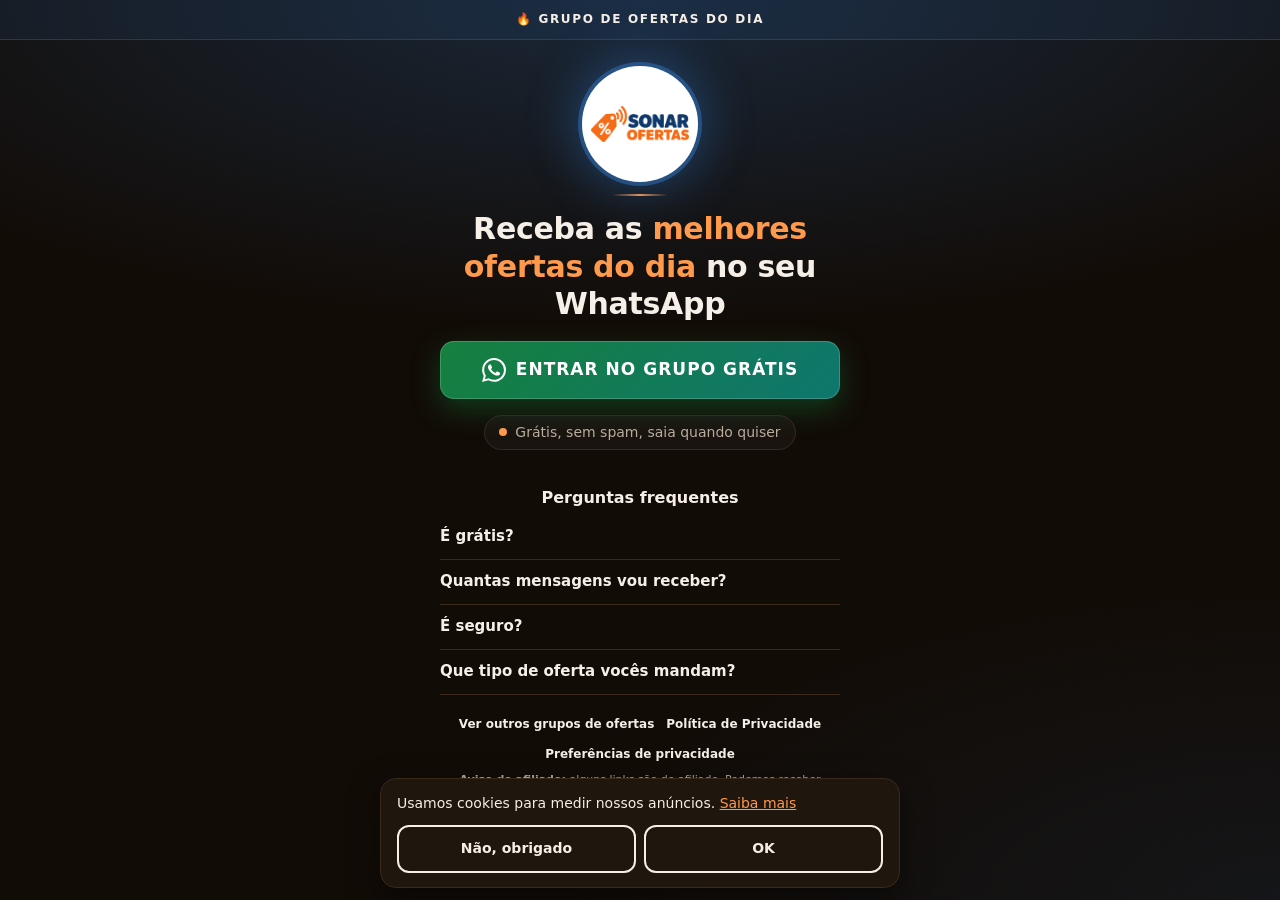
==== commit 9bc2cb19: "Volta o rodapé antigo nas páginas de grupo Sai a linha curta nova; volta o rodapé de antes (outros g" ====
--- a/ofertas/index.html
+++ b/ofertas/index.html
@@ -18,7 +18,7 @@
 <link rel="icon" type="image/png" sizes="192x192" href="/assets/img/icon-192.png">
 <link rel="apple-touch-icon" href="/assets/img/apple-touch-icon.png">
 <meta name="theme-color" content="#120c07">
-<link rel="stylesheet" href="/assets/site.css?v=0523f3ca">
+<link rel="stylesheet" href="/assets/site.css?v=0f0150f7">
 <script type="application/ld+json">
 [{"@context": "https://schema.org", "@type": "WebPage", "name": "Grupo de Ofertas no WhatsApp · Sonar Ofertas", "url": "https://clubsonar.com.br/ofertas", "inLanguage": "pt-BR", "description": "Entre no grupo de ofertas Sonar Ofertas no WhatsApp: promoções do dia e cupons em eletrônicos, casa, moda e beleza. Grátis, sem spam.", "isPartOf": {"@type": "WebSite", "name": "Club Sonar", "url": "https://clubsonar.com.br/"}}, {"@context": "https://schema.org", "@type": "FAQPage", "mainEntity": [{"@type": "Question", "name": "É grátis?", "acceptedAnswer": {"@type": "Answer", "text": "Sim. Entrar e participar do grupo é 100% gratuito."}}, {"@type": "Question", "name": "Quantas mensagens vou receber?", "acceptedAnswer": {"@type": "Answer", "text": "Depende das promoções do dia. Mandamos só o que vale a pena e, se preferir, você pode silenciar o grupo e conferir quando quiser."}}, {"@type": "Question", "name": "É seguro?", "acceptedAnswer": {"@type": "Answer", "text": "Sim. Você entra pelo convite oficial do WhatsApp e não pedimos nenhum dado. Os links levam para as próprias lojas, onde a compra acontece normalmente. Nunca pedimos pagamento, senha ou código por mensagem."}}, {"@type": "Question", "name": "Que tipo de oferta vocês mandam?", "acceptedAnswer": {"@type": "Answer", "text": "Eletrônicos, casa, cozinha, moda, beleza e itens do dia a dia, sempre de lojas conhecidas."}}]}]
 </script>
@@ -42,12 +42,14 @@
     <details class="faq"><summary>Que tipo de oferta vocês mandam?</summary><p>Eletrônicos, casa, cozinha, moda, beleza e itens do dia a dia, sempre de lojas conhecidas.</p></details>
   </section>
 </main>
-  <footer class="mini-footer">
-    <p>Links de afiliado: podemos receber comissão, sem custo extra para você. Sem vínculo com as lojas ou o WhatsApp.</p>
-    <nav aria-label="Rodapé"><a href="/">Outros grupos</a><a href="/privacidade">Privacidade</a><button type="button" class="link-btn" data-consent-open>Preferências de privacidade</button></nav>
-  </footer>
+<footer class="site-footer"><div class="wrap">
+  <nav aria-label="Rodapé"><a href="/">Ver outros grupos de ofertas</a> <a href="/privacidade">Política de Privacidade</a> <button type="button" class="link-btn" data-consent-open>Preferências de privacidade</button></nav>
+  <p><strong>Aviso de afiliado:</strong> alguns links são de afiliado. Podemos receber comissão pelas compras, sem custo extra para você. Preços e estoque podem mudar a qualquer momento.</p>
+  <p>Não temos vínculo com Mercado Livre, Amazon, Shopee, TikTok Shop nem com o WhatsApp. As marcas citadas pertencem aos seus donos.</p>
+  <p>Contato: <a href="mailto:marcos.assis.sonar@gmail.com">marcos.assis.sonar@gmail.com</a></p>
+</div></footer>
 </div>
-<script src="/config.js?v=0523f3ca"></script>
-<script src="/tracking.js?v=0523f3ca"></script>
+<script src="/config.js?v=0f0150f7"></script>
+<script src="/tracking.js?v=0f0150f7"></script>
 </body>
 </html>
--- a/assets/site.css
+++ b/assets/site.css
@@ -81,14 +81,21 @@
 /* Conteúdo e rodapé centralizados juntos: em tela alta não sobra um vão entre as perguntas e o rodapé */
 .screen { flex:1; display:flex; flex-direction:column; align-items:center; justify-content:center; padding:12px 16px; }
 .single .stage { min-height:0; padding:0; }
-.mini-footer { width:100%; max-width:400px; margin-top:28px;
-               text-align:center; font-size:12px; line-height:1.5; color:var(--muted); }
-.mini-footer p { margin:0; }
-.mini-footer nav { display:flex; flex-wrap:wrap; justify-content:center; gap:0 18px; margin-top:2px; }
-.mini-footer a, .mini-footer .link-btn { -webkit-appearance:none; appearance:none; display:inline-flex; align-items:center; min-height:36px;
-                                         padding:0; margin:0; border:0; border-radius:0; background:none; box-shadow:none;
-                                         color:var(--ink); font:inherit; font-weight:600; text-decoration:none; cursor:pointer; }
-.mini-footer a:hover, .mini-footer .link-btn:hover { text-decoration:underline; }
+/* Rodapé (o mesmo de sempre) logo abaixo das perguntas, na largura do conteúdo */
+.single .site-footer { width:100%; max-width:400px; margin-top:28px; padding:8px 0 0; }
+.single .site-footer .wrap { padding:0; }
+.single .site-footer nav a, .single .site-footer .link-btn { min-height:40px; }
+/* Celular: rodapé compacto para caber junto na tela */
+@media (max-height:950px) {
+  .single .badge-logo { width:116px; height:116px; }
+  .single .glow-line { margin:12px auto 14px; }
+  .single h1 { margin-bottom:18px; }
+  .single .faqs { margin-top:36px; }
+  .single .site-footer { border-top:0; margin-top:14px; padding-top:0; font-size:11px; line-height:1.4; }
+  .single .site-footer p { margin:3px 0; }
+  .single .site-footer nav { font-size:12px; gap:0 12px; }
+  .single .site-footer nav a, .single .site-footer .link-btn { min-height:30px; }
+}
 /* Telas baixas (ex.: 360×640): logo e espaços menores para não precisar rolar */
 @media (max-height:720px) {
   .single .topline { padding:8px 16px; }
@@ -97,10 +104,13 @@
   .single h1 { margin-bottom:12px; font-size:clamp(19px, 5.4vw, 24px); }
   .single .cta { min-height:52px; padding:12px 16px; }
   .single .pill { margin-top:10px; font-size:13px; padding:4px 12px; }
-  .single .faqs { margin-top:28px; }
-  .single .faq summary { min-height:38px; font-size:14px; }
-  .single .mini-footer { margin-top:18px; font-size:11px; }
-  .single .mini-footer a, .single .mini-footer .link-btn { min-height:32px; }
+  .single .faqs { margin-top:24px; }
+  .single .faq summary { min-height:36px; font-size:14px; }
+  .single .faqs h2 { font-size:15px; }
+  .single .site-footer { margin-top:16px; padding-top:4px; font-size:11px; }
+  .single .site-footer p { margin:3px 0; }
+  .single .site-footer nav { font-size:12px; }
+  .single .site-footer nav a, .single .site-footer .link-btn { min-height:32px; }
 }
 }
 
@@ -139,7 +149,7 @@
 .site-footer { border-top:1px solid var(--line); margin-top:24px; padding:16px 0 32px; color:var(--muted); font-size:12px; text-align:center; }
 .site-footer p { margin:6px 0; }
 .site-footer nav { display:flex; flex-wrap:wrap; gap:0 16px; justify-content:center; font-size:13px; }
-.site-footer nav a, .site-footer .link-btn { display:inline-flex; align-items:center; min-height:48px; padding:0; border:0; background:none;
+.site-footer nav a, .site-footer .link-btn { -webkit-appearance:none; appearance:none; border-radius:0; display:inline-flex; align-items:center; min-height:48px; padding:0; border:0; background:none;
                                              color:var(--ink); font:inherit; font-weight:600; text-decoration:none; cursor:pointer; }
 .site-footer nav a:hover, .site-footer .link-btn:hover { text-decoration:underline; }
 
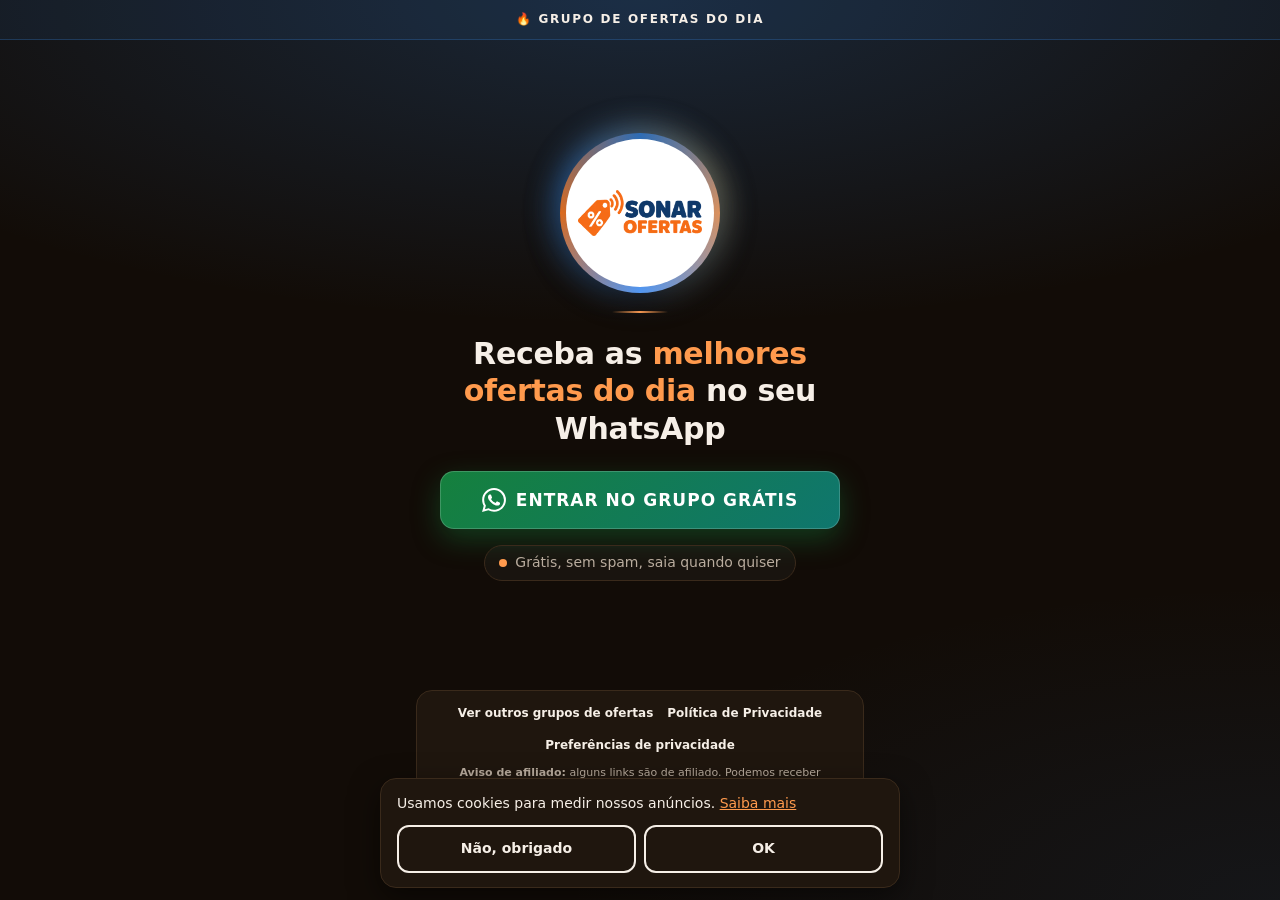
==== commit 68a9c42c: "Página de grupo mais limpa: sem perguntas, rodapé em caixa e botão pulsando - Sai "Perguntas frequen" ====
--- a/ofertas/index.html
+++ b/ofertas/index.html
@@ -18,29 +18,20 @@
 <link rel="icon" type="image/png" sizes="192x192" href="/assets/img/icon-192.png">
 <link rel="apple-touch-icon" href="/assets/img/apple-touch-icon.png">
 <meta name="theme-color" content="#120c07">
-<link rel="stylesheet" href="/assets/site.css?v=0f0150f7">
+<link rel="stylesheet" href="/assets/site.css?v=363520a9">
 <script type="application/ld+json">
-[{"@context": "https://schema.org", "@type": "WebPage", "name": "Grupo de Ofertas no WhatsApp · Sonar Ofertas", "url": "https://clubsonar.com.br/ofertas", "inLanguage": "pt-BR", "description": "Entre no grupo de ofertas Sonar Ofertas no WhatsApp: promoções do dia e cupons em eletrônicos, casa, moda e beleza. Grátis, sem spam.", "isPartOf": {"@type": "WebSite", "name": "Club Sonar", "url": "https://clubsonar.com.br/"}}, {"@context": "https://schema.org", "@type": "FAQPage", "mainEntity": [{"@type": "Question", "name": "É grátis?", "acceptedAnswer": {"@type": "Answer", "text": "Sim. Entrar e participar do grupo é 100% gratuito."}}, {"@type": "Question", "name": "Quantas mensagens vou receber?", "acceptedAnswer": {"@type": "Answer", "text": "Depende das promoções do dia. Mandamos só o que vale a pena e, se preferir, você pode silenciar o grupo e conferir quando quiser."}}, {"@type": "Question", "name": "É seguro?", "acceptedAnswer": {"@type": "Answer", "text": "Sim. Você entra pelo convite oficial do WhatsApp e não pedimos nenhum dado. Os links levam para as próprias lojas, onde a compra acontece normalmente. Nunca pedimos pagamento, senha ou código por mensagem."}}, {"@type": "Question", "name": "Que tipo de oferta vocês mandam?", "acceptedAnswer": {"@type": "Answer", "text": "Eletrônicos, casa, cozinha, moda, beleza e itens do dia a dia, sempre de lojas conhecidas."}}]}]
+{"@context": "https://schema.org", "@type": "WebPage", "name": "Grupo de Ofertas no WhatsApp · Sonar Ofertas", "url": "https://clubsonar.com.br/ofertas", "inLanguage": "pt-BR", "description": "Entre no grupo de ofertas Sonar Ofertas no WhatsApp: promoções do dia e cupons em eletrônicos, casa, moda e beleza. Grátis, sem spam.", "isPartOf": {"@type": "WebSite", "name": "Club Sonar", "url": "https://clubsonar.com.br/"}}
 </script>
 <script defer src="https://static.cloudflareinsights.com/beacon.min.js" data-cf-beacon='{"token": "80817ee50f4f4da09d3f0798ebe7fc23"}'></script>
 </head>
 <body class="t-ofertas single">
 <p class="topline">🔥 Grupo de ofertas do dia</p>
-<div class="screen">
 <main class="wrap stage">
-  <div class="badge-logo wide"><img src="/assets/img/logo.webp" alt="Sonar Ofertas" width="124" height="45" fetchpriority="high"></div>
+  <div class="logo-ring"><div class="badge-logo wide"><img src="/assets/img/logo.webp" alt="Sonar Ofertas" width="124" height="45" fetchpriority="high"></div></div>
   <span class="glow-line" aria-hidden="true"></span>
   <h1>Receba as <span class="hl">melhores ofertas do dia</span> no seu WhatsApp</h1>
   <a class="cta" href="/ofertas/entrar" data-cta data-niche="ofertas" data-position="hero" data-loading-text="Abrindo o WhatsApp…"><svg class="wa" viewBox="0 0 24 24" aria-hidden="true" focusable="false"><path fill="currentColor" d="M17.472 14.382c-.297-.149-1.758-.867-2.03-.967-.273-.099-.471-.148-.67.15-.197.297-.767.966-.94 1.164-.173.199-.347.223-.644.075-.297-.15-1.255-.463-2.39-1.475-.883-.788-1.48-1.761-1.653-2.059-.173-.297-.018-.458.13-.606.134-.133.298-.347.446-.52.149-.174.198-.298.298-.497.099-.198.05-.371-.025-.52-.075-.149-.669-1.612-.916-2.207-.242-.579-.487-.5-.669-.51-.173-.008-.371-.01-.57-.01-.198 0-.52.074-.792.372-.272.297-1.04 1.016-1.04 2.479 0 1.462 1.065 2.875 1.213 3.074.149.198 2.096 3.2 5.077 4.487.709.306 1.262.489 1.694.625.712.227 1.36.195 1.871.118.571-.085 1.758-.719 2.006-1.413.248-.694.248-1.289.173-1.413-.074-.124-.272-.198-.57-.347m-5.421 7.403h-.004a9.87 9.87 0 01-5.031-1.378l-.361-.214-3.741.982.998-3.648-.235-.374a9.86 9.86 0 01-1.51-5.26c.001-5.45 4.436-9.884 9.888-9.884 2.64 0 5.122 1.03 6.988 2.898a9.825 9.825 0 012.893 6.994c-.003 5.45-4.437 9.884-9.885 9.884m8.413-18.297A11.815 11.815 0 0012.05 0C5.495 0 .16 5.335.157 11.892c0 2.096.547 4.142 1.588 5.945L.057 24l6.305-1.654a11.882 11.882 0 005.683 1.448h.005c6.554 0 11.89-5.335 11.893-11.893a11.821 11.821 0 00-3.48-8.413Z"/></svg><span class="spin" aria-hidden="true"></span><span class="cta-label">Entrar no grupo grátis</span></a>
   <p class="pill"><span class="dot" aria-hidden="true"></span>Grátis, sem spam, saia quando quiser</p>
-  <!-- Perguntas frequentes: cada uma abre e fecha a cada toque (<details> nativo, sem JavaScript; o texto continua no HTML) -->
-  <section class="faqs" aria-labelledby="faq-title">
-    <h2 id="faq-title">Perguntas frequentes</h2>
-    <details class="faq"><summary>É grátis?</summary><p>Sim. Entrar e participar do grupo é 100% gratuito.</p></details>
-    <details class="faq"><summary>Quantas mensagens vou receber?</summary><p>Depende das promoções do dia. Mandamos só o que vale a pena e, se preferir, você pode silenciar o grupo e conferir quando quiser.</p></details>
-    <details class="faq"><summary>É seguro?</summary><p>Sim. Você entra pelo convite oficial do WhatsApp e não pedimos nenhum dado. Os links levam para as próprias lojas, onde a compra acontece normalmente. Nunca pedimos pagamento, senha ou código por mensagem.</p></details>
-    <details class="faq"><summary>Que tipo de oferta vocês mandam?</summary><p>Eletrônicos, casa, cozinha, moda, beleza e itens do dia a dia, sempre de lojas conhecidas.</p></details>
-  </section>
 </main>
 <footer class="site-footer"><div class="wrap">
   <nav aria-label="Rodapé"><a href="/">Ver outros grupos de ofertas</a> <a href="/privacidade">Política de Privacidade</a> <button type="button" class="link-btn" data-consent-open>Preferências de privacidade</button></nav>
@@ -48,8 +39,7 @@
   <p>Não temos vínculo com Mercado Livre, Amazon, Shopee, TikTok Shop nem com o WhatsApp. As marcas citadas pertencem aos seus donos.</p>
   <p>Contato: <a href="mailto:marcos.assis.sonar@gmail.com">marcos.assis.sonar@gmail.com</a></p>
 </div></footer>
-</div>
-<script src="/config.js?v=0f0150f7"></script>
-<script src="/tracking.js?v=0f0150f7"></script>
+<script src="/config.js?v=363520a9"></script>
+<script src="/tracking.js?v=363520a9"></script>
 </body>
 </html>
--- a/assets/site.css
+++ b/assets/site.css
@@ -37,6 +37,16 @@
          text-align:center; padding:32px 0 40px; }
 .badge-logo { position:relative; display:grid; place-items:center; width:148px; height:148px; border-radius:50%; background:#fff;
               box-shadow:0 0 0 4px rgba(var(--glow),.55), 0 0 48px 8px rgba(var(--glow),.45); overflow:hidden; }
+/* Anel de cores girando em volta da logo (gradiente cônico que roda) */
+.logo-ring { position:relative; isolation:isolate; display:grid; place-items:center; padding:6px; border-radius:50%; }
+.logo-ring::before { content:""; position:absolute; inset:0; border-radius:50%;
+                     background:conic-gradient(from 0deg, rgb(var(--glow)), #ffd166, #ff6a00, rgb(var(--glow)), #ffb347, rgb(var(--glow)));
+                     animation:spin 4s linear infinite; }
+.t-ofertas .logo-ring::before { background:conic-gradient(from 0deg, #2f6db5, #ff9a4d, #5aa0ff, #ff6a00, #2f6db5); }
+.logo-ring::after { content:""; position:absolute; inset:-6px; border-radius:50%; z-index:-1;
+                    background:conic-gradient(from 180deg, rgba(var(--glow),.0), rgba(var(--glow),.6), rgba(255,209,102,.4), rgba(var(--glow),.0));
+                    filter:blur(14px); animation:spin 6s linear infinite reverse; }
+.logo-ring .badge-logo { box-shadow:0 0 36px 6px rgba(var(--glow),.35); }
 .badge-logo img { display:block; width:100%; height:100%; object-fit:cover; }
 .badge-logo.wide img { width:84%; height:auto; object-fit:contain; }    /* logo horizontal (Sonar Ofertas) dentro do círculo */
 .glow-line { display:block; width:56px; height:2px; margin:18px auto 22px; border-radius:2px;
@@ -67,50 +77,26 @@
 .pill { display:inline-flex; align-items:center; gap:8px; margin:16px 0 0; padding:6px 14px; border-radius:999px;
         border:1px solid var(--line); background:rgba(255,255,255,.03); color:var(--muted); font-size:14px; }
 .dot { width:8px; height:8px; border-radius:50%; background:var(--accent); flex:none; }
-/* Perguntas frequentes: cada pergunta abre e recolhe ao toque (<details> nativo) */
-.faqs { width:100%; max-width:400px; margin-top:48px; text-align:left; }
-.faqs h2 { margin:0 0 4px; font-size:16px; text-align:center; }
-.faq { border-bottom:1px solid var(--line); }
-.faq summary { list-style:none; display:flex; align-items:center; min-height:44px;
-               font-size:15px; font-weight:600; cursor:pointer; }
-.faq summary::-webkit-details-marker { display:none; }
-.faq p { margin:0 0 12px; font-size:14px; color:var(--muted); animation:rise .25s ease-out both; }
-
 /* Página única (páginas de grupo): topo + palco + rodapé de uma linha ocupam exatamente a tela */
 .single { display:flex; flex-direction:column; min-height:100vh; min-height:100svh; }
-/* Conteúdo e rodapé centralizados juntos: em tela alta não sobra um vão entre as perguntas e o rodapé */
-.screen { flex:1; display:flex; flex-direction:column; align-items:center; justify-content:center; padding:12px 16px; }
-.single .stage { min-height:0; padding:0; }
-/* Rodapé (o mesmo de sempre) logo abaixo das perguntas, na largura do conteúdo */
-.single .site-footer { width:100%; max-width:400px; margin-top:28px; padding:8px 0 0; }
+.single .stage { flex:1; min-height:0; padding:24px 16px 40px; }
+/* Rodapé numa caixa de outra cor, no fim da tela e longe do botão */
+.single .site-footer { width:calc(100% - 32px); max-width:448px; margin:0 auto 16px; padding:6px 16px 10px;
+                       background:var(--card); border:1px solid var(--line); border-radius:16px; font-size:11px; line-height:1.45; }
 .single .site-footer .wrap { padding:0; }
-.single .site-footer nav a, .single .site-footer .link-btn { min-height:40px; }
-/* Celular: rodapé compacto para caber junto na tela */
-@media (max-height:950px) {
-  .single .badge-logo { width:116px; height:116px; }
-  .single .glow-line { margin:12px auto 14px; }
-  .single h1 { margin-bottom:18px; }
-  .single .faqs { margin-top:36px; }
-  .single .site-footer { border-top:0; margin-top:14px; padding-top:0; font-size:11px; line-height:1.4; }
-  .single .site-footer p { margin:3px 0; }
-  .single .site-footer nav { font-size:12px; gap:0 12px; }
-  .single .site-footer nav a, .single .site-footer .link-btn { min-height:30px; }
-}
+.single .site-footer p { margin:4px 0; }
+.single .site-footer nav { font-size:12px; gap:0 14px; }
+.single .site-footer nav a, .single .site-footer .link-btn { min-height:32px; }
 /* Telas baixas (ex.: 360×640): logo e espaços menores para não precisar rolar */
 @media (max-height:720px) {
   .single .topline { padding:8px 16px; }
-  .single .badge-logo { width:84px; height:84px; }
-  .single .glow-line { margin:10px auto 10px; }
-  .single h1 { margin-bottom:12px; font-size:clamp(19px, 5.4vw, 24px); }
-  .single .cta { min-height:52px; padding:12px 16px; }
-  .single .pill { margin-top:10px; font-size:13px; padding:4px 12px; }
-  .single .faqs { margin-top:24px; }
-  .single .faq summary { min-height:36px; font-size:14px; }
-  .single .faqs h2 { font-size:15px; }
-  .single .site-footer { margin-top:16px; padding-top:4px; font-size:11px; }
-  .single .site-footer p { margin:3px 0; }
-  .single .site-footer nav { font-size:12px; }
-  .single .site-footer nav a, .single .site-footer .link-btn { min-height:32px; }
+  .single .badge-logo { width:100px; height:100px; }
+  .single .glow-line { margin:10px auto 12px; }
+  .single h1 { margin-bottom:16px; font-size:clamp(20px, 5.6vw, 26px); }
+  .single .stage { padding:10px 16px 10px; }
+  .single .site-footer { margin-bottom:10px; padding:4px 12px 6px; }
+  .single .site-footer p { margin:2px 0; }
+}
 }
 }
 
@@ -171,14 +157,20 @@
 @keyframes spin { to { transform:rotate(360deg); } }
 @keyframes pop { from { transform:scale(.6); opacity:.01; } 70% { transform:scale(1.06); } to { transform:scale(1); opacity:1; } }
 @keyframes rise { from { transform:translateY(14px); opacity:.01; } to { transform:none; opacity:1; } }
-@keyframes pulse { 0%,100% { box-shadow:0 0 0 4px rgba(var(--glow),.55), 0 0 40px 6px rgba(var(--glow),.35); }
-                   50% { box-shadow:0 0 0 4px rgba(var(--glow),.75), 0 0 64px 14px rgba(var(--glow),.55); } }
+@keyframes pulse { 0%,100% { box-shadow:0 0 0 2px rgba(255,255,255,.15), 0 0 32px 4px rgba(var(--glow),.30); }
+                   50% { box-shadow:0 0 0 2px rgba(255,255,255,.25), 0 0 56px 12px rgba(var(--glow),.50); } }
 @keyframes shine { 0%,70% { transform:translateX(-120%); } 100% { transform:translateX(120%); } }
 @keyframes grow { from { width:0; } }
-.badge-logo { animation:pop .55s cubic-bezier(.2,.8,.3,1.2) both, pulse 3.2s ease-in-out .6s infinite; }
+.logo-ring { animation:pop .55s cubic-bezier(.2,.8,.3,1.2) both; }
+.badge-logo { animation:pulse 3.2s ease-in-out .6s infinite; }
+/* Botão "respirando": cresce e brilha devagar para chamar atenção (para quando está carregando) */
+@keyframes breathe { 0%,100% { transform:scale(1); box-shadow:0 10px 28px rgba(21,128,61,.40), inset 0 0 0 1px rgba(255,255,255,.18); }
+                     50% { transform:scale(1.035); box-shadow:0 0 0 8px rgba(21,128,61,.22), 0 12px 40px rgba(21,128,61,.60), inset 0 0 0 1px rgba(255,255,255,.25); } }
 .glow-line { animation:grow .5s ease-out .25s both; }
 .stage h1 { animation:rise .45s ease-out .15s both; }
-.stage .cta, .groups { animation:rise .45s ease-out .28s both; }
+.stage .cta { animation:rise .45s ease-out .28s both, breathe 2.4s ease-in-out .9s infinite; }
+.groups { animation:rise .45s ease-out .28s both; }
+.stage .cta.is-loading { animation:none; }
 .stage .pill, .stage .sub { animation:rise .45s ease-out .38s both; }
 .cta::after { animation:shine 3.6s ease-in-out 1.2s infinite; }
 
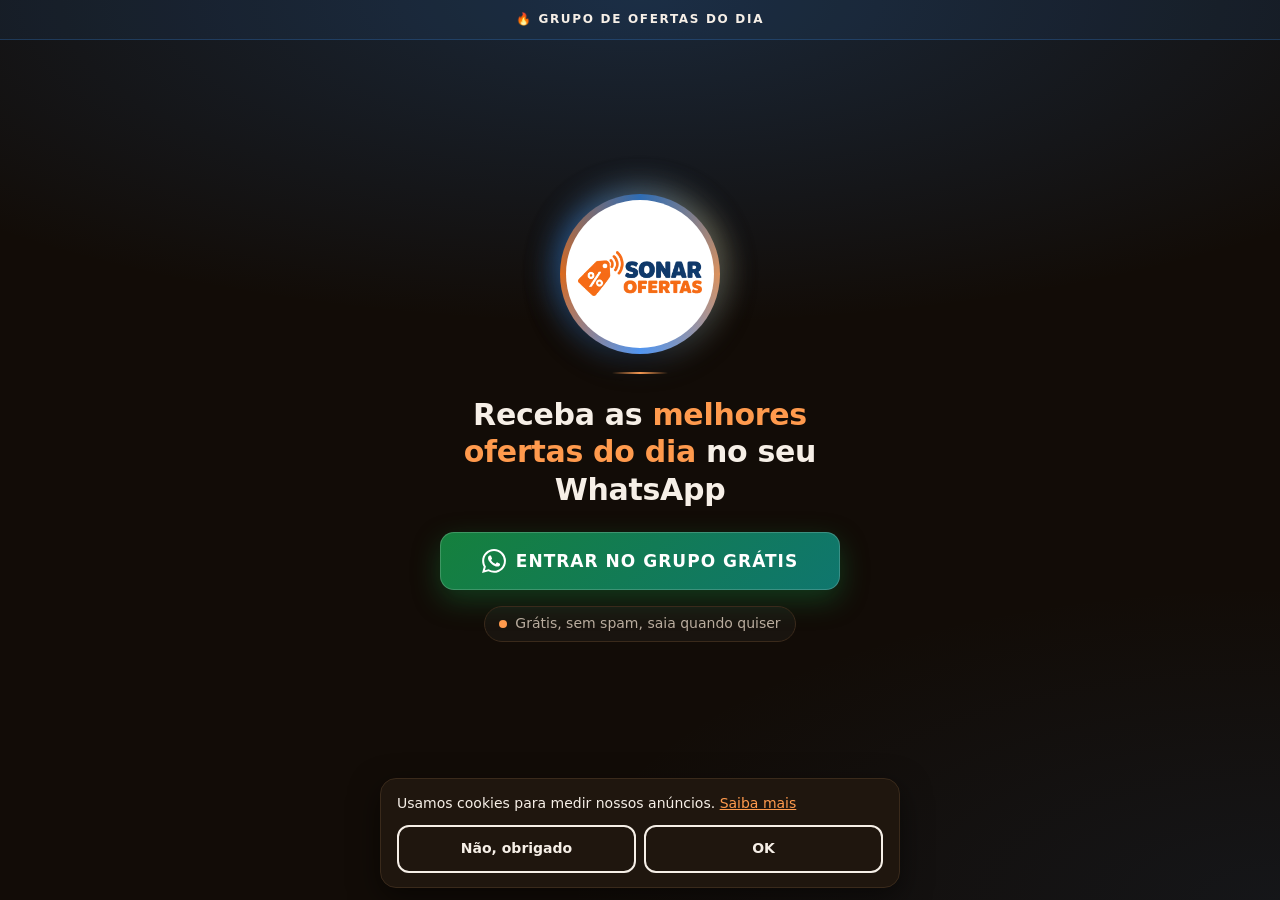
==== commit 134c0a61: "Rodapé limpo nas páginas de grupo; avisos vão para a /privacidade Rodapé de /pet e /ofertas: botão H" ====
--- a/ofertas/index.html
+++ b/ofertas/index.html
@@ -18,7 +18,7 @@
 <link rel="icon" type="image/png" sizes="192x192" href="/assets/img/icon-192.png">
 <link rel="apple-touch-icon" href="/assets/img/apple-touch-icon.png">
 <meta name="theme-color" content="#120c07">
-<link rel="stylesheet" href="/assets/site.css?v=363520a9">
+<link rel="stylesheet" href="/assets/site.css?v=3a98d654">
 <script type="application/ld+json">
 {"@context": "https://schema.org", "@type": "WebPage", "name": "Grupo de Ofertas no WhatsApp · Sonar Ofertas", "url": "https://clubsonar.com.br/ofertas", "inLanguage": "pt-BR", "description": "Entre no grupo de ofertas Sonar Ofertas no WhatsApp: promoções do dia e cupons em eletrônicos, casa, moda e beleza. Grátis, sem spam.", "isPartOf": {"@type": "WebSite", "name": "Club Sonar", "url": "https://clubsonar.com.br/"}}
 </script>
@@ -33,13 +33,11 @@
   <a class="cta" href="/ofertas/entrar" data-cta data-niche="ofertas" data-position="hero" data-loading-text="Abrindo o WhatsApp…"><svg class="wa" viewBox="0 0 24 24" aria-hidden="true" focusable="false"><path fill="currentColor" d="M17.472 14.382c-.297-.149-1.758-.867-2.03-.967-.273-.099-.471-.148-.67.15-.197.297-.767.966-.94 1.164-.173.199-.347.223-.644.075-.297-.15-1.255-.463-2.39-1.475-.883-.788-1.48-1.761-1.653-2.059-.173-.297-.018-.458.13-.606.134-.133.298-.347.446-.52.149-.174.198-.298.298-.497.099-.198.05-.371-.025-.52-.075-.149-.669-1.612-.916-2.207-.242-.579-.487-.5-.669-.51-.173-.008-.371-.01-.57-.01-.198 0-.52.074-.792.372-.272.297-1.04 1.016-1.04 2.479 0 1.462 1.065 2.875 1.213 3.074.149.198 2.096 3.2 5.077 4.487.709.306 1.262.489 1.694.625.712.227 1.36.195 1.871.118.571-.085 1.758-.719 2.006-1.413.248-.694.248-1.289.173-1.413-.074-.124-.272-.198-.57-.347m-5.421 7.403h-.004a9.87 9.87 0 01-5.031-1.378l-.361-.214-3.741.982.998-3.648-.235-.374a9.86 9.86 0 01-1.51-5.26c.001-5.45 4.436-9.884 9.888-9.884 2.64 0 5.122 1.03 6.988 2.898a9.825 9.825 0 012.893 6.994c-.003 5.45-4.437 9.884-9.885 9.884m8.413-18.297A11.815 11.815 0 0012.05 0C5.495 0 .16 5.335.157 11.892c0 2.096.547 4.142 1.588 5.945L.057 24l6.305-1.654a11.882 11.882 0 005.683 1.448h.005c6.554 0 11.89-5.335 11.893-11.893a11.821 11.821 0 00-3.48-8.413Z"/></svg><span class="spin" aria-hidden="true"></span><span class="cta-label">Entrar no grupo grátis</span></a>
   <p class="pill"><span class="dot" aria-hidden="true"></span>Grátis, sem spam, saia quando quiser</p>
 </main>
-<footer class="site-footer"><div class="wrap">
-  <nav aria-label="Rodapé"><a href="/">Ver outros grupos de ofertas</a> <a href="/privacidade">Política de Privacidade</a> <button type="button" class="link-btn" data-consent-open>Preferências de privacidade</button></nav>
-  <p><strong>Aviso de afiliado:</strong> alguns links são de afiliado. Podemos receber comissão pelas compras, sem custo extra para você. Preços e estoque podem mudar a qualquer momento.</p>
-  <p>Não temos vínculo com Mercado Livre, Amazon, Shopee, TikTok Shop nem com o WhatsApp. As marcas citadas pertencem aos seus donos.</p>
-  <p>Contato: <a href="mailto:marcos.assis.sonar@gmail.com">marcos.assis.sonar@gmail.com</a></p>
+<footer class="site-footer clean"><div class="wrap">
+  <nav aria-label="Rodapé"><a class="home-btn" href="/">Home</a><a href="mailto:marcos.assis.sonar@gmail.com">marcos.assis.sonar@gmail.com</a></nav>
+  <p><a class="small" href="/privacidade">Privacidade e avisos</a></p>
 </div></footer>
-<script src="/config.js?v=363520a9"></script>
-<script src="/tracking.js?v=363520a9"></script>
+<script src="/config.js?v=3a98d654"></script>
+<script src="/tracking.js?v=3a98d654"></script>
 </body>
 </html>
--- a/assets/site.css
+++ b/assets/site.css
@@ -87,6 +87,14 @@
 .single .site-footer p { margin:4px 0; }
 .single .site-footer nav { font-size:12px; gap:0 14px; }
 .single .site-footer nav a, .single .site-footer .link-btn { min-height:32px; }
+/* Rodapé limpo: botão Home, e-mail e link pequeno de privacidade */
+.site-footer.clean nav { align-items:center; gap:6px 16px; font-size:13px; }
+.site-footer.clean .home-btn { min-height:36px; padding:0 16px; border:1px solid var(--line); border-radius:999px; background:rgba(255,255,255,.04); }
+.site-footer.clean .home-btn:hover { text-decoration:none; border-color:rgba(var(--glow),.7); }
+.site-footer.clean p { margin:2px 0 0; }
+.site-footer.clean .small { color:var(--muted); font-size:11px; font-weight:400; text-decoration:underline; }
+.pref-btn { -webkit-appearance:none; appearance:none; min-height:44px; padding:0 16px; border:1px solid var(--line); border-radius:12px;
+            background:transparent; color:var(--ink); font:inherit; font-weight:600; cursor:pointer; }
 /* Telas baixas (ex.: 360×640): logo e espaços menores para não precisar rolar */
 @media (max-height:720px) {
   .single .topline { padding:8px 16px; }
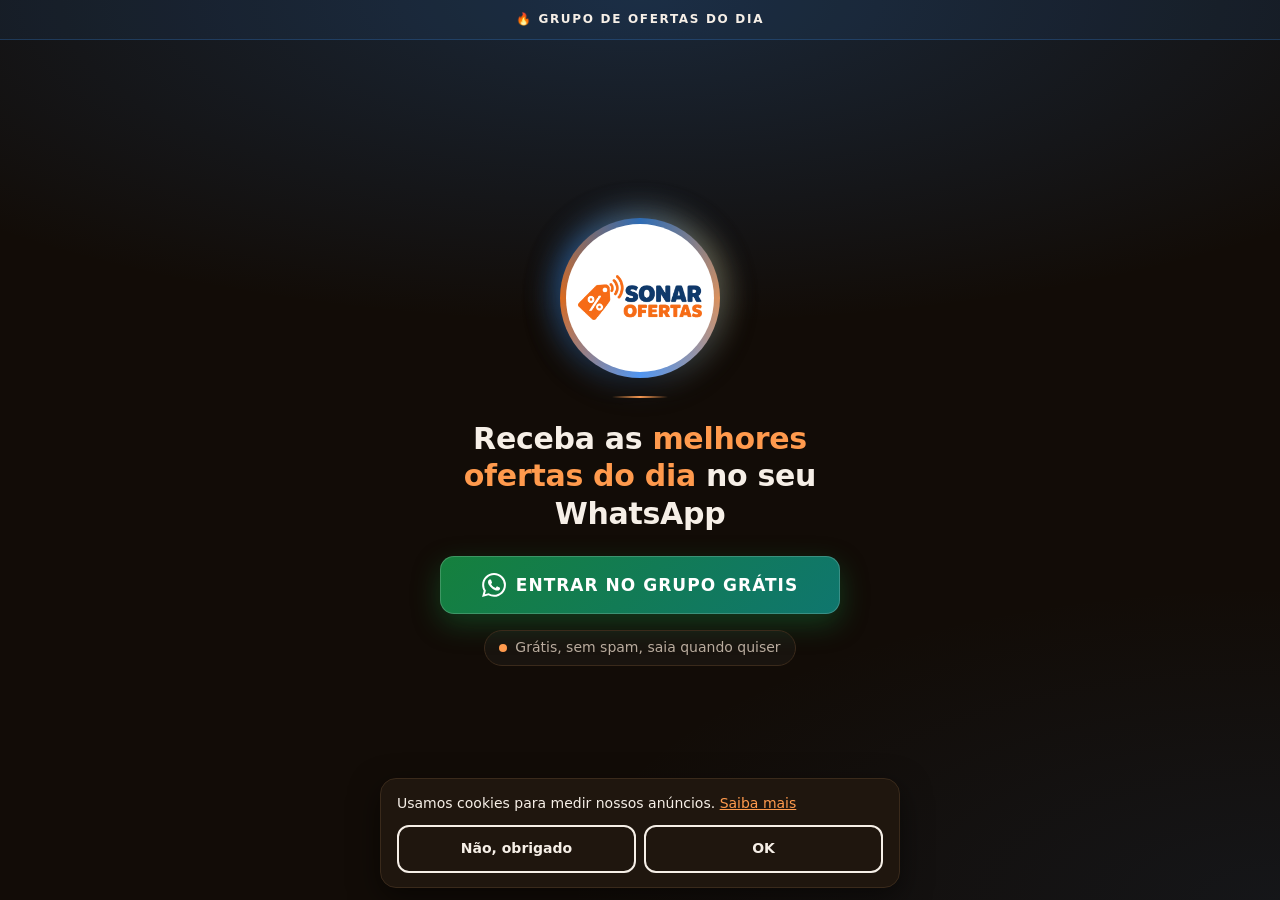
==== commit 7126edcd: "Páginas de grupo sem rodapé: só um link discreto de Privacidade Remove a caixa de rodapé de /pet e /" ====
--- a/ofertas/index.html
+++ b/ofertas/index.html
@@ -18,7 +18,7 @@
 <link rel="icon" type="image/png" sizes="192x192" href="/assets/img/icon-192.png">
 <link rel="apple-touch-icon" href="/assets/img/apple-touch-icon.png">
 <meta name="theme-color" content="#120c07">
-<link rel="stylesheet" href="/assets/site.css?v=3a98d654">
+<link rel="stylesheet" href="/assets/site.css?v=6ac36829">
 <script type="application/ld+json">
 {"@context": "https://schema.org", "@type": "WebPage", "name": "Grupo de Ofertas no WhatsApp · Sonar Ofertas", "url": "https://clubsonar.com.br/ofertas", "inLanguage": "pt-BR", "description": "Entre no grupo de ofertas Sonar Ofertas no WhatsApp: promoções do dia e cupons em eletrônicos, casa, moda e beleza. Grátis, sem spam.", "isPartOf": {"@type": "WebSite", "name": "Club Sonar", "url": "https://clubsonar.com.br/"}}
 </script>
@@ -33,11 +33,8 @@
   <a class="cta" href="/ofertas/entrar" data-cta data-niche="ofertas" data-position="hero" data-loading-text="Abrindo o WhatsApp…"><svg class="wa" viewBox="0 0 24 24" aria-hidden="true" focusable="false"><path fill="currentColor" d="M17.472 14.382c-.297-.149-1.758-.867-2.03-.967-.273-.099-.471-.148-.67.15-.197.297-.767.966-.94 1.164-.173.199-.347.223-.644.075-.297-.15-1.255-.463-2.39-1.475-.883-.788-1.48-1.761-1.653-2.059-.173-.297-.018-.458.13-.606.134-.133.298-.347.446-.52.149-.174.198-.298.298-.497.099-.198.05-.371-.025-.52-.075-.149-.669-1.612-.916-2.207-.242-.579-.487-.5-.669-.51-.173-.008-.371-.01-.57-.01-.198 0-.52.074-.792.372-.272.297-1.04 1.016-1.04 2.479 0 1.462 1.065 2.875 1.213 3.074.149.198 2.096 3.2 5.077 4.487.709.306 1.262.489 1.694.625.712.227 1.36.195 1.871.118.571-.085 1.758-.719 2.006-1.413.248-.694.248-1.289.173-1.413-.074-.124-.272-.198-.57-.347m-5.421 7.403h-.004a9.87 9.87 0 01-5.031-1.378l-.361-.214-3.741.982.998-3.648-.235-.374a9.86 9.86 0 01-1.51-5.26c.001-5.45 4.436-9.884 9.888-9.884 2.64 0 5.122 1.03 6.988 2.898a9.825 9.825 0 012.893 6.994c-.003 5.45-4.437 9.884-9.885 9.884m8.413-18.297A11.815 11.815 0 0012.05 0C5.495 0 .16 5.335.157 11.892c0 2.096.547 4.142 1.588 5.945L.057 24l6.305-1.654a11.882 11.882 0 005.683 1.448h.005c6.554 0 11.89-5.335 11.893-11.893a11.821 11.821 0 00-3.48-8.413Z"/></svg><span class="spin" aria-hidden="true"></span><span class="cta-label">Entrar no grupo grátis</span></a>
   <p class="pill"><span class="dot" aria-hidden="true"></span>Grátis, sem spam, saia quando quiser</p>
 </main>
-<footer class="site-footer clean"><div class="wrap">
-  <nav aria-label="Rodapé"><a class="home-btn" href="/">Home</a><a href="mailto:marcos.assis.sonar@gmail.com">marcos.assis.sonar@gmail.com</a></nav>
-  <p><a class="small" href="/privacidade">Privacidade e avisos</a></p>
-</div></footer>
-<script src="/config.js?v=3a98d654"></script>
-<script src="/tracking.js?v=3a98d654"></script>
+<a class="priv-link" href="/privacidade">Privacidade</a>
+<script src="/config.js?v=6ac36829"></script>
+<script src="/tracking.js?v=6ac36829"></script>
 </body>
 </html>
--- a/assets/site.css
+++ b/assets/site.css
@@ -80,19 +80,10 @@
 /* Página única (páginas de grupo): topo + palco + rodapé de uma linha ocupam exatamente a tela */
 .single { display:flex; flex-direction:column; min-height:100vh; min-height:100svh; }
 .single .stage { flex:1; min-height:0; padding:24px 16px 40px; }
-/* Rodapé numa caixa de outra cor, no fim da tela e longe do botão */
-.single .site-footer { width:calc(100% - 32px); max-width:448px; margin:0 auto 16px; padding:6px 16px 10px;
-                       background:var(--card); border:1px solid var(--line); border-radius:16px; font-size:11px; line-height:1.45; }
-.single .site-footer .wrap { padding:0; }
-.single .site-footer p { margin:4px 0; }
-.single .site-footer nav { font-size:12px; gap:0 14px; }
-.single .site-footer nav a, .single .site-footer .link-btn { min-height:32px; }
-/* Rodapé limpo: botão Home, e-mail e link pequeno de privacidade */
-.site-footer.clean nav { align-items:center; gap:6px 16px; font-size:13px; }
-.site-footer.clean .home-btn { min-height:36px; padding:0 16px; border:1px solid var(--line); border-radius:999px; background:rgba(255,255,255,.04); }
-.site-footer.clean .home-btn:hover { text-decoration:none; border-color:rgba(var(--glow),.7); }
-.site-footer.clean p { margin:2px 0 0; }
-.site-footer.clean .small { color:var(--muted); font-size:11px; font-weight:400; text-decoration:underline; }
+/* Sem rodapé: só um link discreto para a política de privacidade */
+.priv-link { align-self:center; display:inline-flex; align-items:center; min-height:32px; margin:0 0 8px; padding:0 8px;
+             color:var(--muted); font-size:11px; text-decoration:none; opacity:.75; }
+.priv-link:hover { opacity:1; text-decoration:underline; }
 .pref-btn { -webkit-appearance:none; appearance:none; min-height:44px; padding:0 16px; border:1px solid var(--line); border-radius:12px;
             background:transparent; color:var(--ink); font:inherit; font-weight:600; cursor:pointer; }
 /* Telas baixas (ex.: 360×640): logo e espaços menores para não precisar rolar */
@@ -102,10 +93,6 @@
   .single .glow-line { margin:10px auto 12px; }
   .single h1 { margin-bottom:16px; font-size:clamp(20px, 5.6vw, 26px); }
   .single .stage { padding:10px 16px 10px; }
-  .single .site-footer { margin-bottom:10px; padding:4px 12px 6px; }
-  .single .site-footer p { margin:2px 0; }
-}
-}
 }
 
 /* Passos do "Como funciona" */
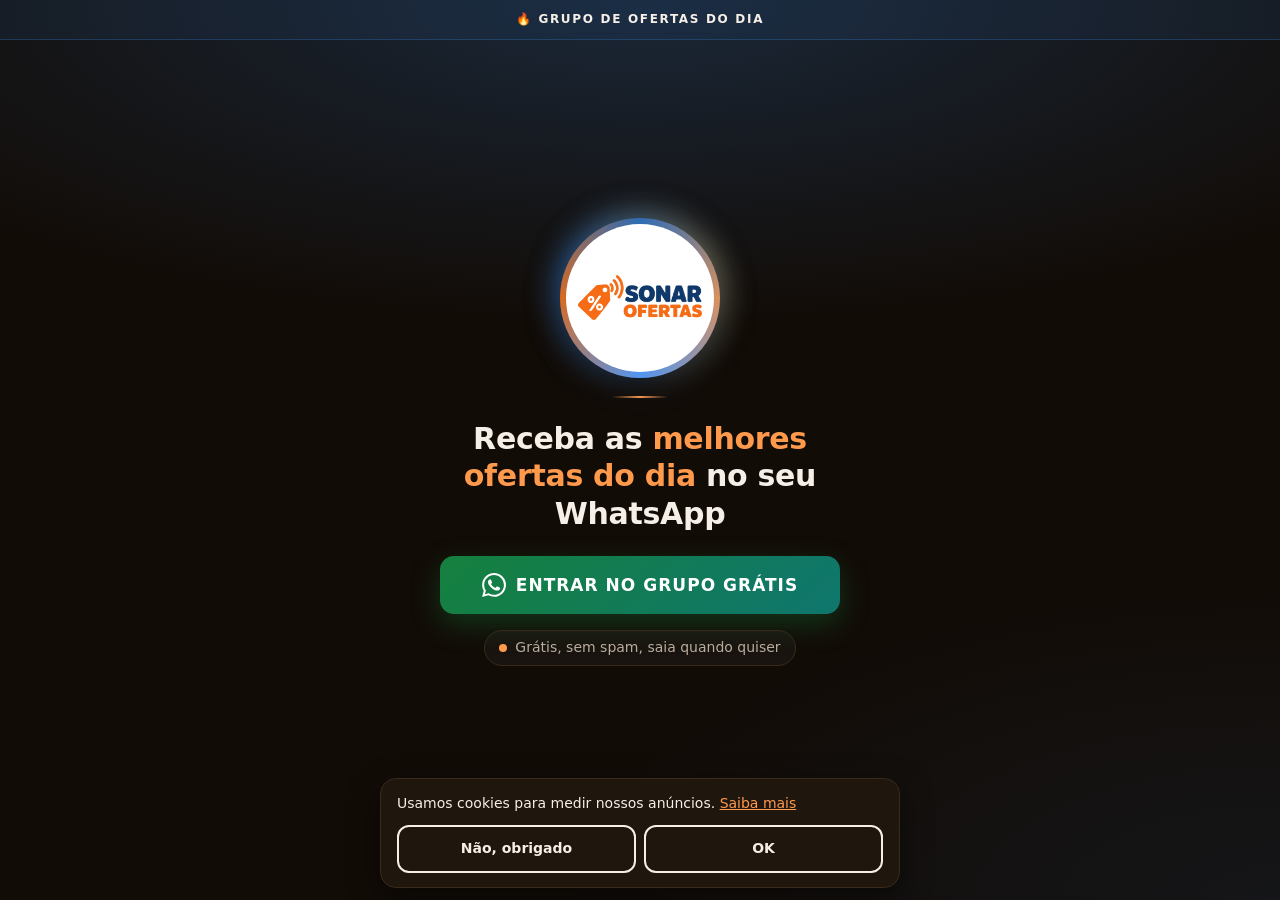
==== commit 58c4672d: "Botão do WhatsApp: respiração mais lenta e sem borda verde A pulsação passa de 2,4 s para 4 s por ci" ====
--- a/ofertas/index.html
+++ b/ofertas/index.html
@@ -18,7 +18,7 @@
 <link rel="icon" type="image/png" sizes="192x192" href="/assets/img/icon-192.png">
 <link rel="apple-touch-icon" href="/assets/img/apple-touch-icon.png">
 <meta name="theme-color" content="#120c07">
-<link rel="stylesheet" href="/assets/site.css?v=6ac36829">
+<link rel="stylesheet" href="/assets/site.css?v=54f3f511">
 <script type="application/ld+json">
 {"@context": "https://schema.org", "@type": "WebPage", "name": "Grupo de Ofertas no WhatsApp · Sonar Ofertas", "url": "https://clubsonar.com.br/ofertas", "inLanguage": "pt-BR", "description": "Entre no grupo de ofertas Sonar Ofertas no WhatsApp: promoções do dia e cupons em eletrônicos, casa, moda e beleza. Grátis, sem spam.", "isPartOf": {"@type": "WebSite", "name": "Club Sonar", "url": "https://clubsonar.com.br/"}}
 </script>
@@ -34,7 +34,7 @@
   <p class="pill"><span class="dot" aria-hidden="true"></span>Grátis, sem spam, saia quando quiser</p>
 </main>
 <a class="priv-link" href="/privacidade">Privacidade</a>
-<script src="/config.js?v=6ac36829"></script>
-<script src="/tracking.js?v=6ac36829"></script>
+<script src="/config.js?v=54f3f511"></script>
+<script src="/tracking.js?v=54f3f511"></script>
 </body>
 </html>
--- a/assets/site.css
+++ b/assets/site.css
@@ -58,7 +58,7 @@
 .cta { position:relative; display:flex; align-items:center; justify-content:center; gap:10px; width:100%; max-width:400px; min-height:58px;
        padding:14px 18px; border-radius:14px; background:linear-gradient(135deg, var(--cta1), var(--cta2)); color:var(--cta-ink);
        font-weight:800; font-size:17px; letter-spacing:.06em; text-transform:uppercase; text-decoration:none;
-       box-shadow:0 10px 28px rgba(21,128,61,.40), inset 0 0 0 1px rgba(255,255,255,.18); overflow:hidden;
+       box-shadow:0 10px 28px rgba(21,128,61,.35); overflow:hidden;
        transition:transform .15s, box-shadow .15s, filter .15s; }
 .cta:hover { transform:translateY(-1px); filter:brightness(1.08); }
 .cta:active { transform:scale(.98); }
@@ -159,11 +159,11 @@
 .logo-ring { animation:pop .55s cubic-bezier(.2,.8,.3,1.2) both; }
 .badge-logo { animation:pulse 3.2s ease-in-out .6s infinite; }
 /* Botão "respirando": cresce e brilha devagar para chamar atenção (para quando está carregando) */
-@keyframes breathe { 0%,100% { transform:scale(1); box-shadow:0 10px 28px rgba(21,128,61,.40), inset 0 0 0 1px rgba(255,255,255,.18); }
-                     50% { transform:scale(1.035); box-shadow:0 0 0 8px rgba(21,128,61,.22), 0 12px 40px rgba(21,128,61,.60), inset 0 0 0 1px rgba(255,255,255,.25); } }
+@keyframes breathe { 0%,100% { transform:scale(1); box-shadow:0 10px 28px rgba(21,128,61,.35); }
+                     50% { transform:scale(1.03); box-shadow:0 14px 36px rgba(21,128,61,.50); } }
 .glow-line { animation:grow .5s ease-out .25s both; }
 .stage h1 { animation:rise .45s ease-out .15s both; }
-.stage .cta { animation:rise .45s ease-out .28s both, breathe 2.4s ease-in-out .9s infinite; }
+.stage .cta { animation:rise .45s ease-out .28s both, breathe 4s ease-in-out .9s infinite; }
 .groups { animation:rise .45s ease-out .28s both; }
 .stage .cta.is-loading { animation:none; }
 .stage .pill, .stage .sub { animation:rise .45s ease-out .38s both; }
